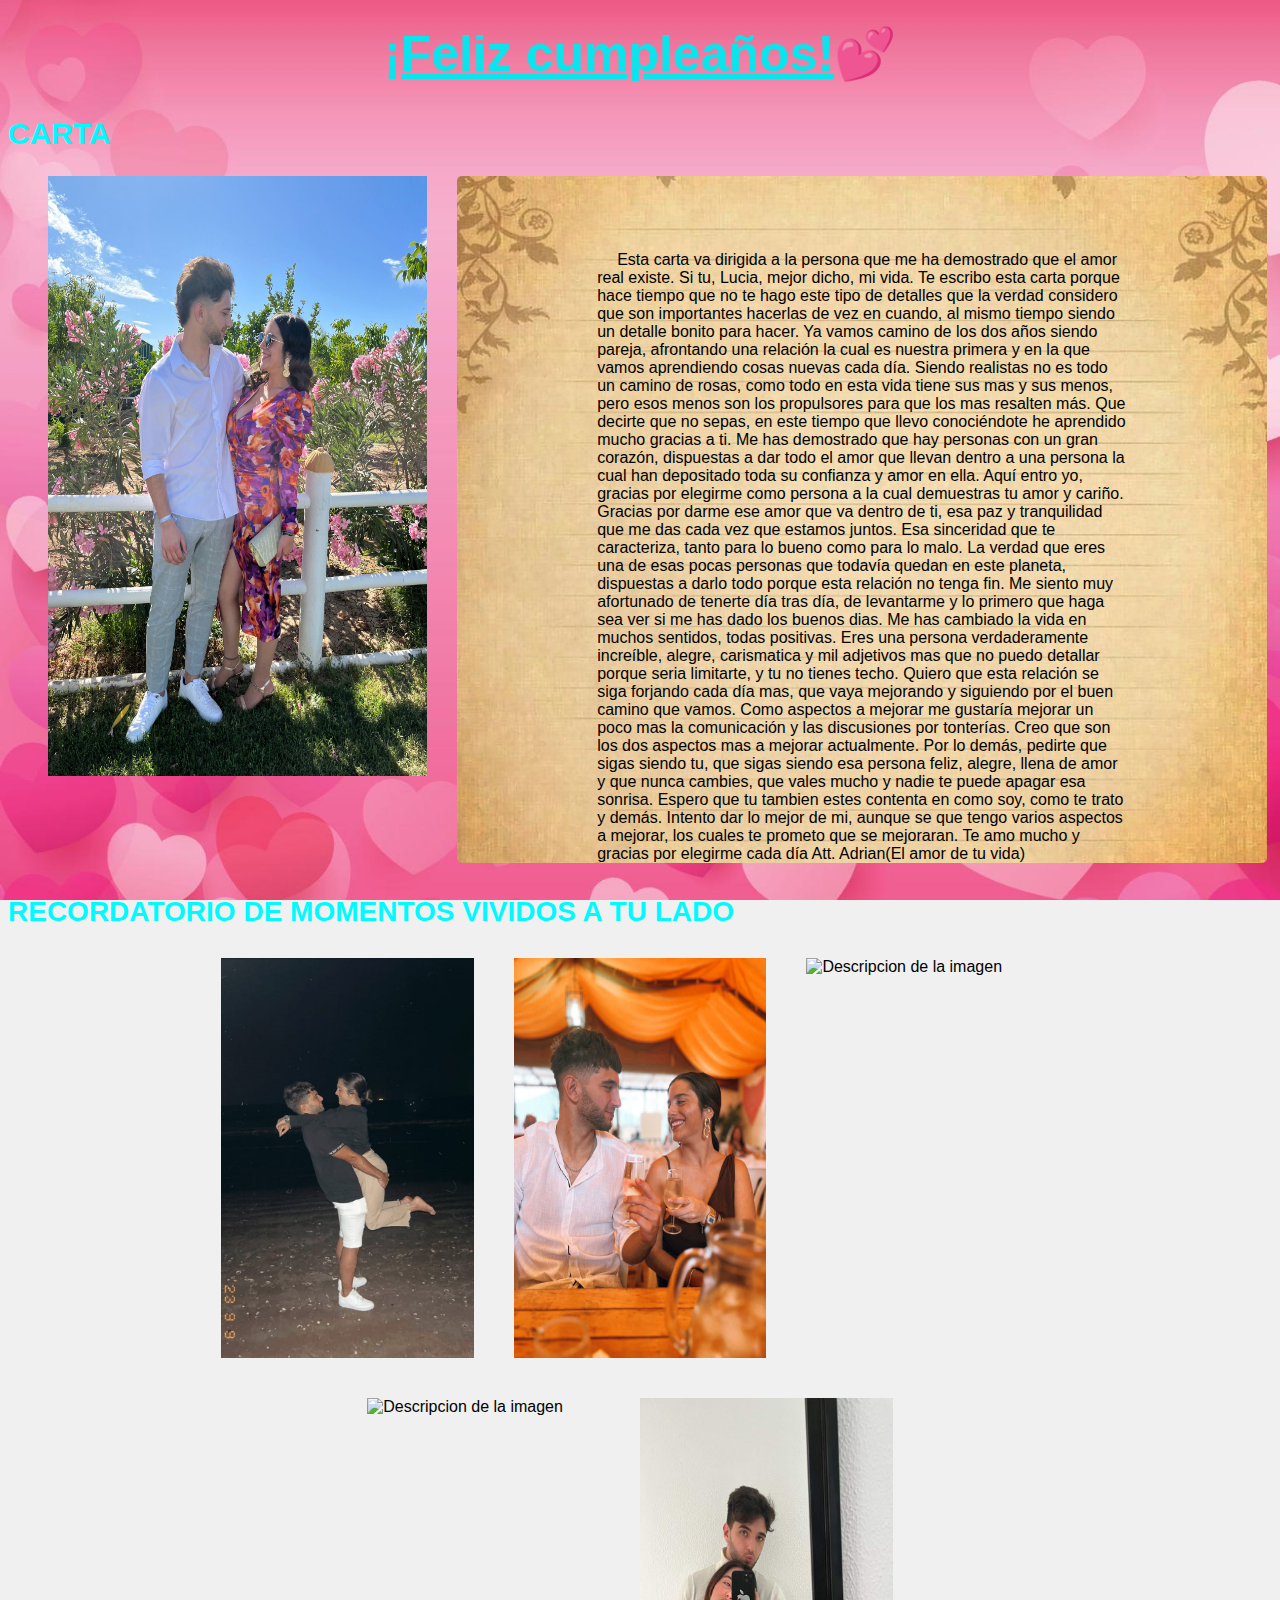
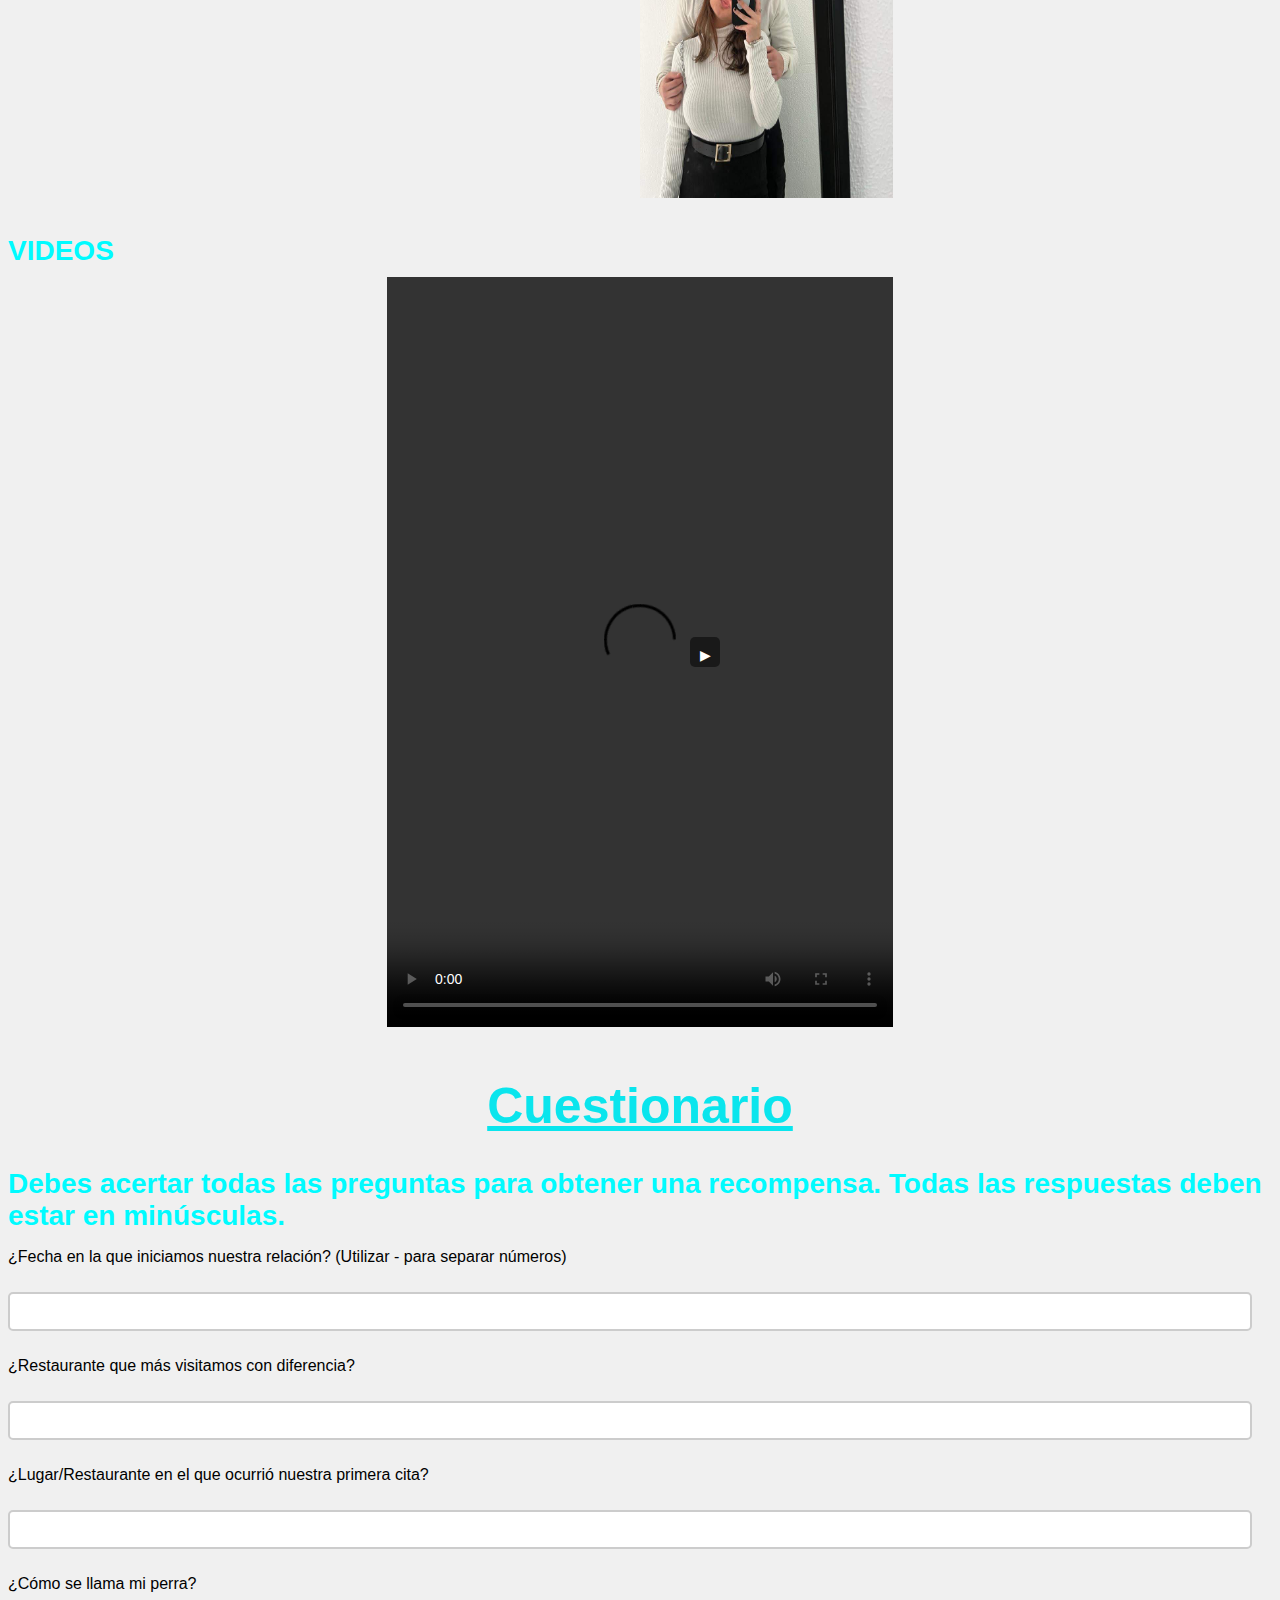
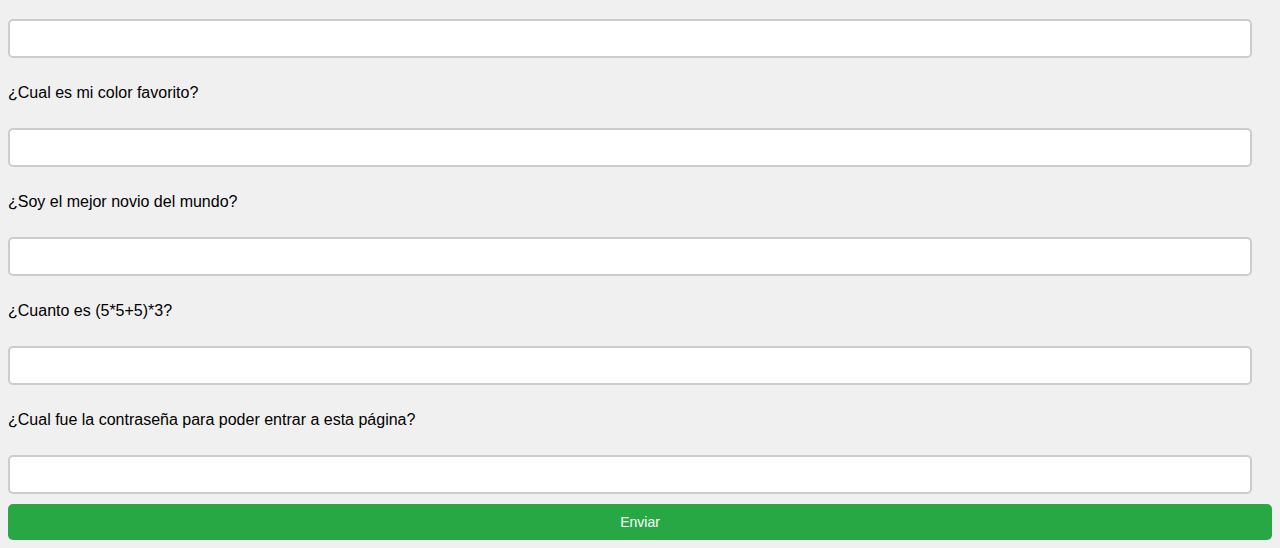
==== contenido.html @ bf42f4da "Add files via upload" ====
<!DOCTYPE html>
<html lang="es">
    <head>
        <meta charset="UTF-8">
        <meta name="viewport" content="width=device-width, initial-scale=1.0">
        <title>Regalo Lucia</title>
        <link rel="stylesheet" href="styles.css">
    </head>
    <body class="contenido">
        <h1><u>¡Feliz cumpleaños!</u>💕</h1>
        <h2 id="amor">CARTA</h2>
        <div class="carta_foto">
        <img src="comunion.jpg" alt="Descripcion de la imagen">
        <p id="carta" class="marco">
            Esta carta va dirigida a la persona que me ha demostrado que el amor real existe. Si tu, 
            Lucia, mejor dicho, mi vida. Te escribo esta carta porque hace tiempo que no te hago este 
            tipo de detalles que la verdad considero que son importantes hacerlas de vez en cuando, 
            al mismo tiempo siendo un detalle bonito para hacer. Ya vamos camino de los dos años 
            siendo pareja, afrontando una relación la cual es nuestra primera y en la que vamos 
            aprendiendo cosas nuevas cada día. Siendo realistas no es todo un camino de rosas, 
            como todo en esta vida tiene sus mas y sus menos, pero esos menos son los propulsores 
            para que los mas resalten más. Que decirte que no sepas, en este tiempo que llevo 
            conociéndote he aprendido mucho gracias a ti. Me has demostrado que hay personas con 
            un gran corazón, dispuestas a dar todo el amor que llevan dentro a una persona la cual 
            han depositado toda su confianza y amor en ella. Aquí entro yo, gracias por elegirme 
            como persona a la cual demuestras tu amor y cariño. Gracias por darme ese amor que va 
            dentro de ti, esa paz y tranquilidad que me das cada vez que estamos juntos. Esa 
            sinceridad que te caracteriza, tanto para lo bueno como para lo malo. La verdad que eres 
            una de esas pocas personas que todavía quedan en este planeta, dispuestas a darlo todo 
            porque esta relación no tenga fin. Me siento muy afortunado de tenerte día tras día, de 
            levantarme y lo primero que haga sea ver si me has dado los buenos dias. Me has 
            cambiado la vida en muchos sentidos, todas positivas. Eres una persona verdaderamente 
            increíble, alegre, carismatica y mil adjetivos mas que no puedo detallar porque seria 
            limitarte, y tu no tienes techo. Quiero que esta relación se siga forjando cada día mas, que 
            vaya mejorando y siguiendo por el buen camino que vamos. Como aspectos a mejorar me 
            gustaría mejorar un poco mas la comunicación y las discusiones por tonterías. Creo que 
            son los dos aspectos mas a mejorar actualmente. Por lo demás, pedirte que sigas siendo 
            tu, que sigas siendo esa persona feliz, alegre, llena de amor y que nunca cambies, que 
            vales mucho y nadie te puede apagar esa sonrisa. Espero que tu tambien estes contenta 
            en como soy, como te trato y demás. Intento dar lo mejor de mi, aunque se que tengo 
            varios aspectos a mejorar, los cuales te prometo que se mejoraran. Te amo mucho y 
            gracias por elegirme cada día
            Att. Adrian(El amor de tu vida)
        </p>
        </div>
        <h3 class="Fotos">RECORDATORIO DE MOMENTOS VIVIDOS A TU LADO</h3>
        <div class="foto1">
        <img src="playa.jpg" alt="Descripcion de la imagen" class="imagen1">
        <img src="feria.jpg" alt="Descripcion de la imagen" class="imagen2">
        <img src="carnaval.jpg" alt="Descripcion de la imagen" class="imagen3">
        </div>
        <div class="foto2">
        <img src="cueva.jpg" alt="Descripcion de la imagen" class="imagen4">
        <img src="cadiz.jpg" alt="Descripcion de la imagen" class="imagen5">
    </div>
        <h4 class="Videos">VIDEOS</h4>
        <div id="videoCarousel">
            <button class="arrow left" onclick="previousVideo()">&#9664;</button>
            <video class="active" controls>
                <source src="lucia6.mp4" type="video/mp4">
            </video>
            <video controls>
                <source src="lucia7.mp4" type="video/mp4">
            </video>
            <video controls>
                <source src="lucia8.mp4" type="video/mp4">
            </video>
            <video controls>
                <source src="lucia9.mp4" type="video/mp4">
            </video>
            <video controls>
                <source src="lucia10.mp4" type="video/mp4">
            </video>
            <button class="arrow right" onclick="nextVideo()">&#9654;</button>
        </div>

        <form id="quizForm">
            <h1><u>Cuestionario</u></h1>
            <h3>Debes acertar todas las preguntas para obtener una recompensa. Todas las respuestas deben estar en minúsculas.</h3>
            <p>¿Fecha en la que iniciamos nuestra relación? (Utilizar - para separar números)</p>
            <input type="text" id="question1">
            <p>¿Restaurante que más visitamos con diferencia?</p>
            <input type="text" id="question2">
            <p>¿Lugar/Restaurante en el que ocurrió nuestra primera cita?</p>
            <input type="text" id="question3">
            <p>¿Cómo se llama mi perra?</p>
            <input type="text" id="question4">
            <p>¿Cual es mi color favorito?</p>
            <input type="text" id="question5">
            <p>¿Soy el mejor novio del mundo?</p>
            <input type="text" id="question6">
            <p>¿Cuanto es (5*5+5)*3?</p>
            <input type="text" id="question7">
            <p>¿Cual fue la contraseña para poder entrar a esta página?</p>
            <input type="text" id="question8">
            <button type="submit">Enviar</button>
        </form>
        <script>
            document.getElementById('quizForm').addEventListener('submit', function(event) {
                event.preventDefault();
    
                var correctAnswers = 0;
    
                var answer1 = document.getElementById('question1').value;
                var answer2 = document.getElementById('question2').value;
                var answer3 = document.getElementById('question3').value;
                var answer4 = document.getElementById('question4').value;
                var answer5 = document.getElementById('question5').value;
                var answer6 = document.getElementById('question6').value;
                var answer7 = document.getElementById('question7').value;
                var answer8 = document.getElementById('question8').value;
    
    
                if (answer1.toLowerCase() === '26-09-22') correctAnswers++;
                if (answer2.toLowerCase() === 'lsan') correctAnswers++;
                if (answer3.toLowerCase() === 'burger') correctAnswers++;
                if (answer4.toLowerCase() === 'luna') correctAnswers++;
                if (answer5.toLowerCase() === 'amarillo') correctAnswers++;
                if (answer6.toLowerCase() === 'si') correctAnswers++;
                if (answer7.toLowerCase() === '90') correctAnswers++;
                if (answer8.toLowerCase() === 'lucia') correctAnswers++;
    
                if (correctAnswers === 8) {
                    window.location.href = 'password.html';
                } else {
                    alert('Alguna respuesta es incorrecta. Intenta de nuevo.');
                }
            });
        </script>
        <script src="script.js"></script>
    </body>
</html>
---- styles.css ----
body.contenido {
    font-family: Arial, sans-serif;
    background-color: #f0f0f0;
    margin: 20;
    padding: 0;
    background-image: url('rosa.jpg');
    background-size: cover;
    background-repeat: no-repeat;
    background-attachment: fixed; 
}

h1 {
    color: #0ae5ed;
    text-align: center;
    margin-top: 2%;
    font-size: 50px;
}

h3, h4 {
    font-family: Arial, sans-serif;
    font-size: 28px; 
    color: rgb(0, 251, 255);
    margin-bottom: 10px; 
}

h2{
    color:rgb(0, 251, 255);
    font-size: 28px;
}

#amor{
    color:rgb(0, 251, 255);
    font-size: 30px;
}

#recoger {
    color: black;
    text-align: left;
    width: 100%; 
    height: 150px; 
    margin-left: 0;
    margin-top:0;
}

#carta {
        color: black;
        width: auto; 
        margin: 5px;
        margin-left: 0;
        margin-top:0;
        padding-top: 75px;
        padding-left: 140px;
        padding-right: 140px;
        border-radius: 5px; /* Bordes redondeados */
        display: inline-block; /* Ajustar al contenido */
        max-width: 100%; /* Asegurar que no se desborde */
        background-image: url('carta2.jpeg'); /* Ruta a tu imagen */
        background-size: cover;
        background-repeat: no-repeat; /* Evita que la imagen se repita */
        text-indent: 20px;
    }

.carta_foto{
display: flex;
justify-content: flex-end;
width: 100%;
}

.carta_foto img{
width: 30%;
margin-right: 30px;
margin-left: 40px;
height: 600px;
}

.foto1{
    display: flex;
    justify-content: center;
}

.foto1 img{
    width: 20%;
    height: 400px;
    margin: 20px;
}

.foto2{
    display: flex;
    justify-content: center;
    
}

.foto2 img{
    width: 20%;
    height: 400px;
    margin-top: 20px;
    margin-right: 20px;
}
body.index {
    font-family: Arial, sans-serif;
    display: flex;
    justify-content: center;
    align-items: center;
    height: 600px;
    background-color: #f0f0f0;
    background-image: url('rosa.jpg');
    background-size: cover;
    background-repeat: no-repeat;
    background-attachment: fixed; 
}

.login-container {
    background-color: white;
    padding: 20px;
    border-radius: 5px;
    box-shadow: 0 0 10px rgba(0, 0, 0, 0.1);
    width: 300px;
    height: 300px;
    text-align: center;
    background-image: url('amor.gif');
    background-size: cover;
    background-repeat: no-repeat;
}

input[type="text"],
input[type="password"] {
    width: calc(100% - 20px);
    padding: 10px;
    margin: 10px 0 ;
    border: 2px solid #ccc;
    border-radius: 5px;
    box-sizing: border-box;
}

label[for="password"] {
    font-family: 'Times New Roman', Times, serif; /* Cambia 'Arial' a la fuente que prefieras */
    font-size: 22px; /* Cambia el tamaño de la fuente según prefieras */
    color: rgb(0, 251, 255);; /* Cambia el color según prefieras */
    font-weight: bold;
}

button {
    width:100%;
    padding: 10px;
    background-color: #28a745;
    color: white;
    border: none;
    border-radius: 5px;
    cursor: pointer;
    font-size: 14px;
}

button:hover {
    background-color: #218838;
}

#error-message {
    color: red;
    margin-top: 10px;
}

#videoCarousel {
    display: flex;
    align-items: center;
    justify-content: center;
    width: 100%;
}
#videoCarousel video {
    display: none;
}
#videoCarousel video.active {
    display: block;
}

.boton {
    position: absolute;
    top: 3700px;
}

video {
    width: 40%;
    height: 750px;
 
}

.carousel-container {
    position: relative;
    width: 100%;
    max-width: 600px;
    margin: auto;
}

.carousel {
    display: flex;
    overflow: hidden;
}

.carousel-item {
    display: none;
    flex: 0 0 100%;
}

.carousel-item.active {
    display: block;
}

.arrow {
    background-color: rgba(0, 0, 0, 0.5);
    color: white;
    border: none;
    padding: 10px;
    cursor: pointer;
    width: 30px; /* Ancho de las flechas */
    height: 30px; /* Altura de las flechas */
    position: absolute; /* Posición absoluta para colocar las flechas en los extremos */
}

.arrow.left {
    left: 10px;
    margin-left: 550px;
}

.arrow.right {
    right: 10px;
    margin-right: 550px;
}

form {
    margin-top: 50px;
}

.vale1 {
    display: flex;
    justify-content: center; /* Centrar horizontalmente */
    align-items: center; /* Centrar verticalmente */
}
.vale1 img {
    width: 50%;
}

#contraseña{
    font-family: fantasy;
    font-size: 25px;
}
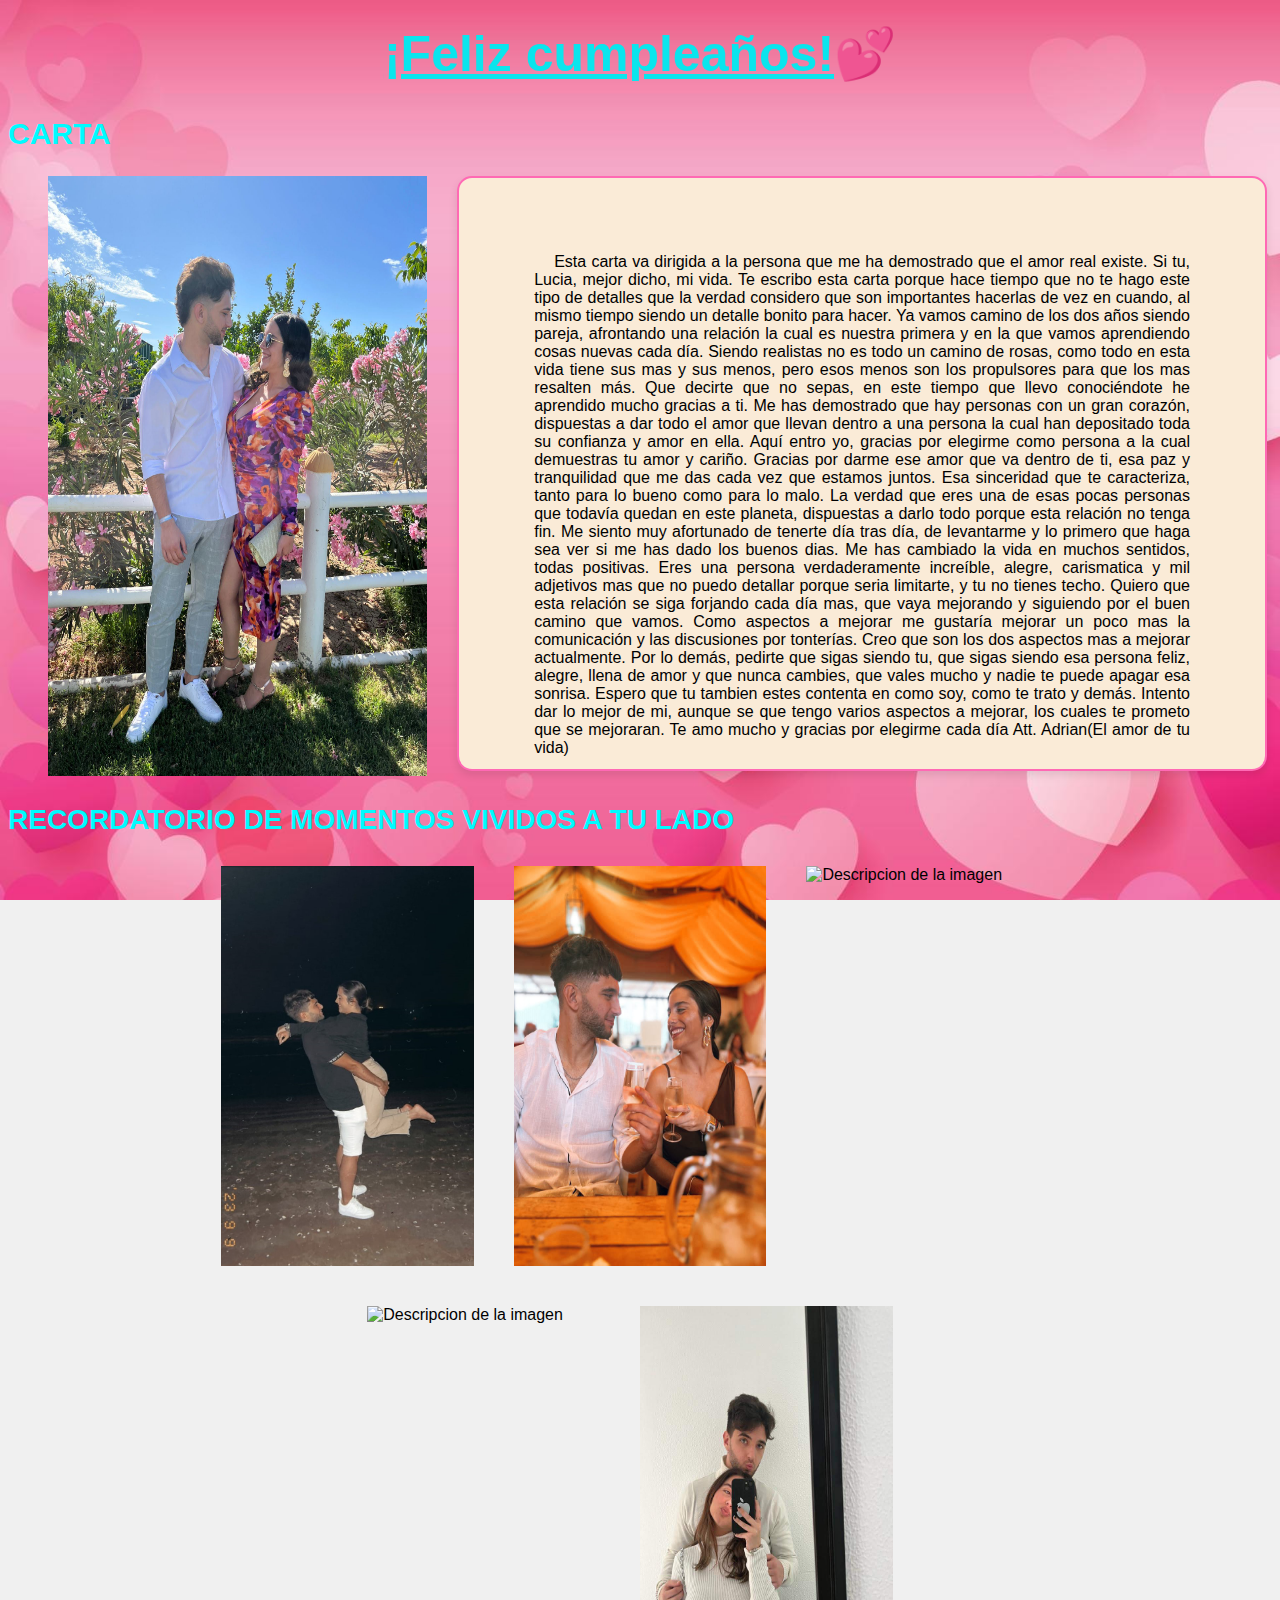
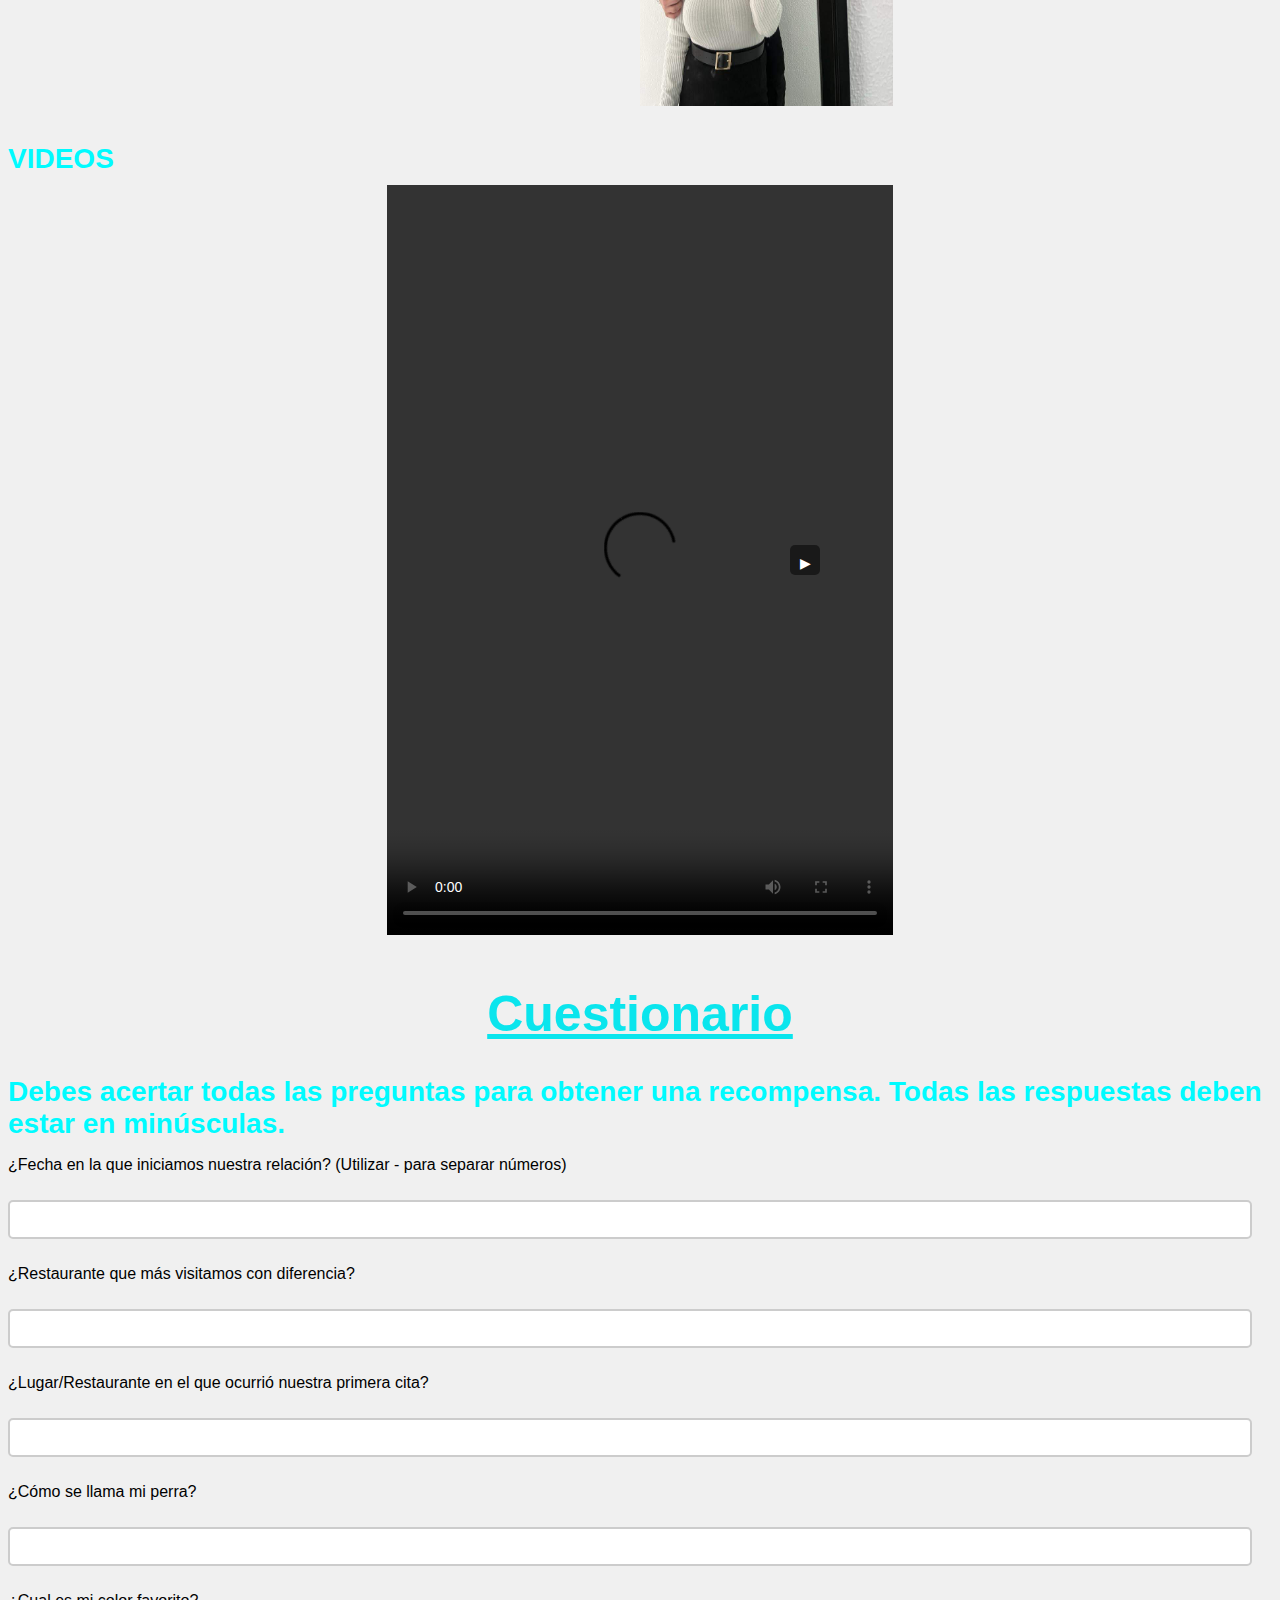
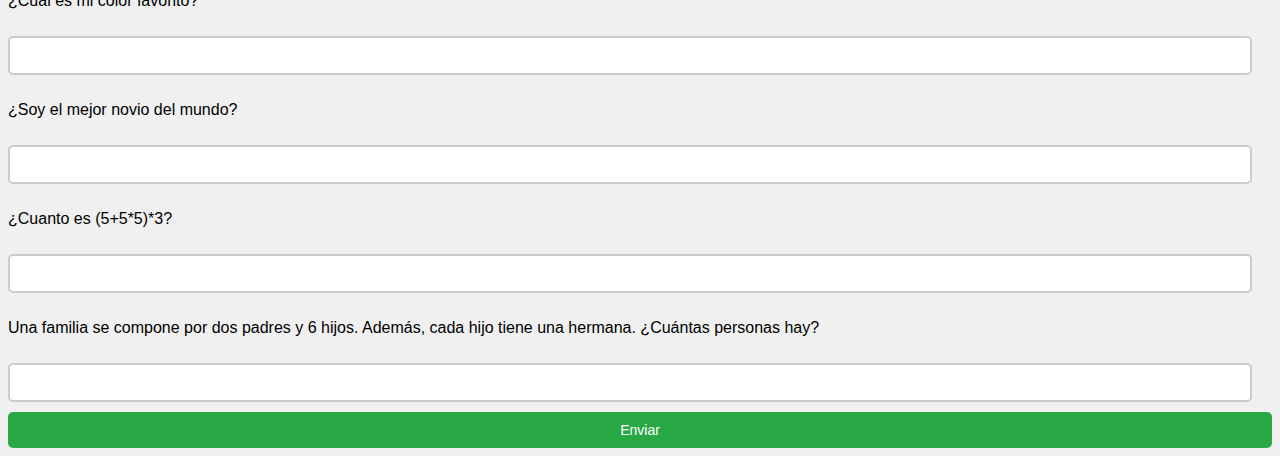
==== commit b874b5e7: "Add files via upload" ====
--- a/contenido.html
+++ b/contenido.html
@@ -71,6 +71,12 @@
             <video controls>
                 <source src="lucia10.mp4" type="video/mp4">
             </video>
+            <video controls>
+                <source src="lucia11.mp4" type="video/mp4">
+            </video>
+            <video controls>
+                <source src="lucia12.mp4" type="video/mp4">
+            </video>
             <button class="arrow right" onclick="nextVideo()">&#9654;</button>
         </div>
 
@@ -89,9 +95,9 @@
             <input type="text" id="question5">
             <p>¿Soy el mejor novio del mundo?</p>
             <input type="text" id="question6">
-            <p>¿Cuanto es (5*5+5)*3?</p>
+            <p>¿Cuanto es (5+5*5)*3?</p>
             <input type="text" id="question7">
-            <p>¿Cual fue la contraseña para poder entrar a esta página?</p>
+            <p>Una familia se compone por dos padres y 6 hijos. Además, cada hijo tiene una hermana. ¿Cuántas personas hay?</p>
             <input type="text" id="question8">
             <button type="submit">Enviar</button>
         </form>
@@ -118,7 +124,7 @@
                 if (answer5.toLowerCase() === 'amarillo') correctAnswers++;
                 if (answer6.toLowerCase() === 'si') correctAnswers++;
                 if (answer7.toLowerCase() === '90') correctAnswers++;
-                if (answer8.toLowerCase() === 'lucia') correctAnswers++;
+                if (answer8.toLowerCase() === '9') correctAnswers++;
     
                 if (correctAnswers === 8) {
                     window.location.href = 'password.html';
--- a/styles.css
+++ b/styles.css
@@ -43,22 +43,27 @@
 }
 
 #carta {
-        color: black;
-        width: auto; 
-        margin: 5px;
-        margin-left: 0;
-        margin-top:0;
-        padding-top: 75px;
-        padding-left: 140px;
-        padding-right: 140px;
-        border-radius: 5px; /* Bordes redondeados */
-        display: inline-block; /* Ajustar al contenido */
-        max-width: 100%; /* Asegurar que no se desborde */
-        background-image: url('carta2.jpeg'); /* Ruta a tu imagen */
-        background-size: cover;
-        background-repeat: no-repeat; /* Evita que la imagen se repita */
-        text-indent: 20px;
-    }
+    color: black;
+    width: auto; 
+    margin: 5px;
+    margin-left: 0;
+    margin-top: 0;
+    padding-top: 75px;
+    padding-left: 75px;
+    padding-right: 75px;
+    border-radius: 15px; /* Bordes redondeados */
+    border: 2px solid #FF69B4; /* Borde de color rosa (puedes cambiar el color según tus preferencias) */
+    display: inline-block; /* Ajustar al contenido */
+    max-width: 100%; /* Asegurar que no se desborde */
+    background-size: cover;
+    background-repeat: no-repeat; /* Evita que la imagen se repita */
+    text-indent: 20px;
+    box-shadow: 0px 4px 8px rgba(0, 0, 0, 0.1); /* Añadir una sombra para mejorar el diseño */
+    background-color:antiquewhite;
+    text-align: justify;
+}
+
+
 
 .carta_foto{
 display: flex;
@@ -217,12 +222,12 @@
 
 .arrow.left {
     left: 10px;
-    margin-left: 550px;
+    margin-left: 450px;
 }
 
 .arrow.right {
     right: 10px;
-    margin-right: 550px;
+    margin-right: 450px;
 }
 
 form {
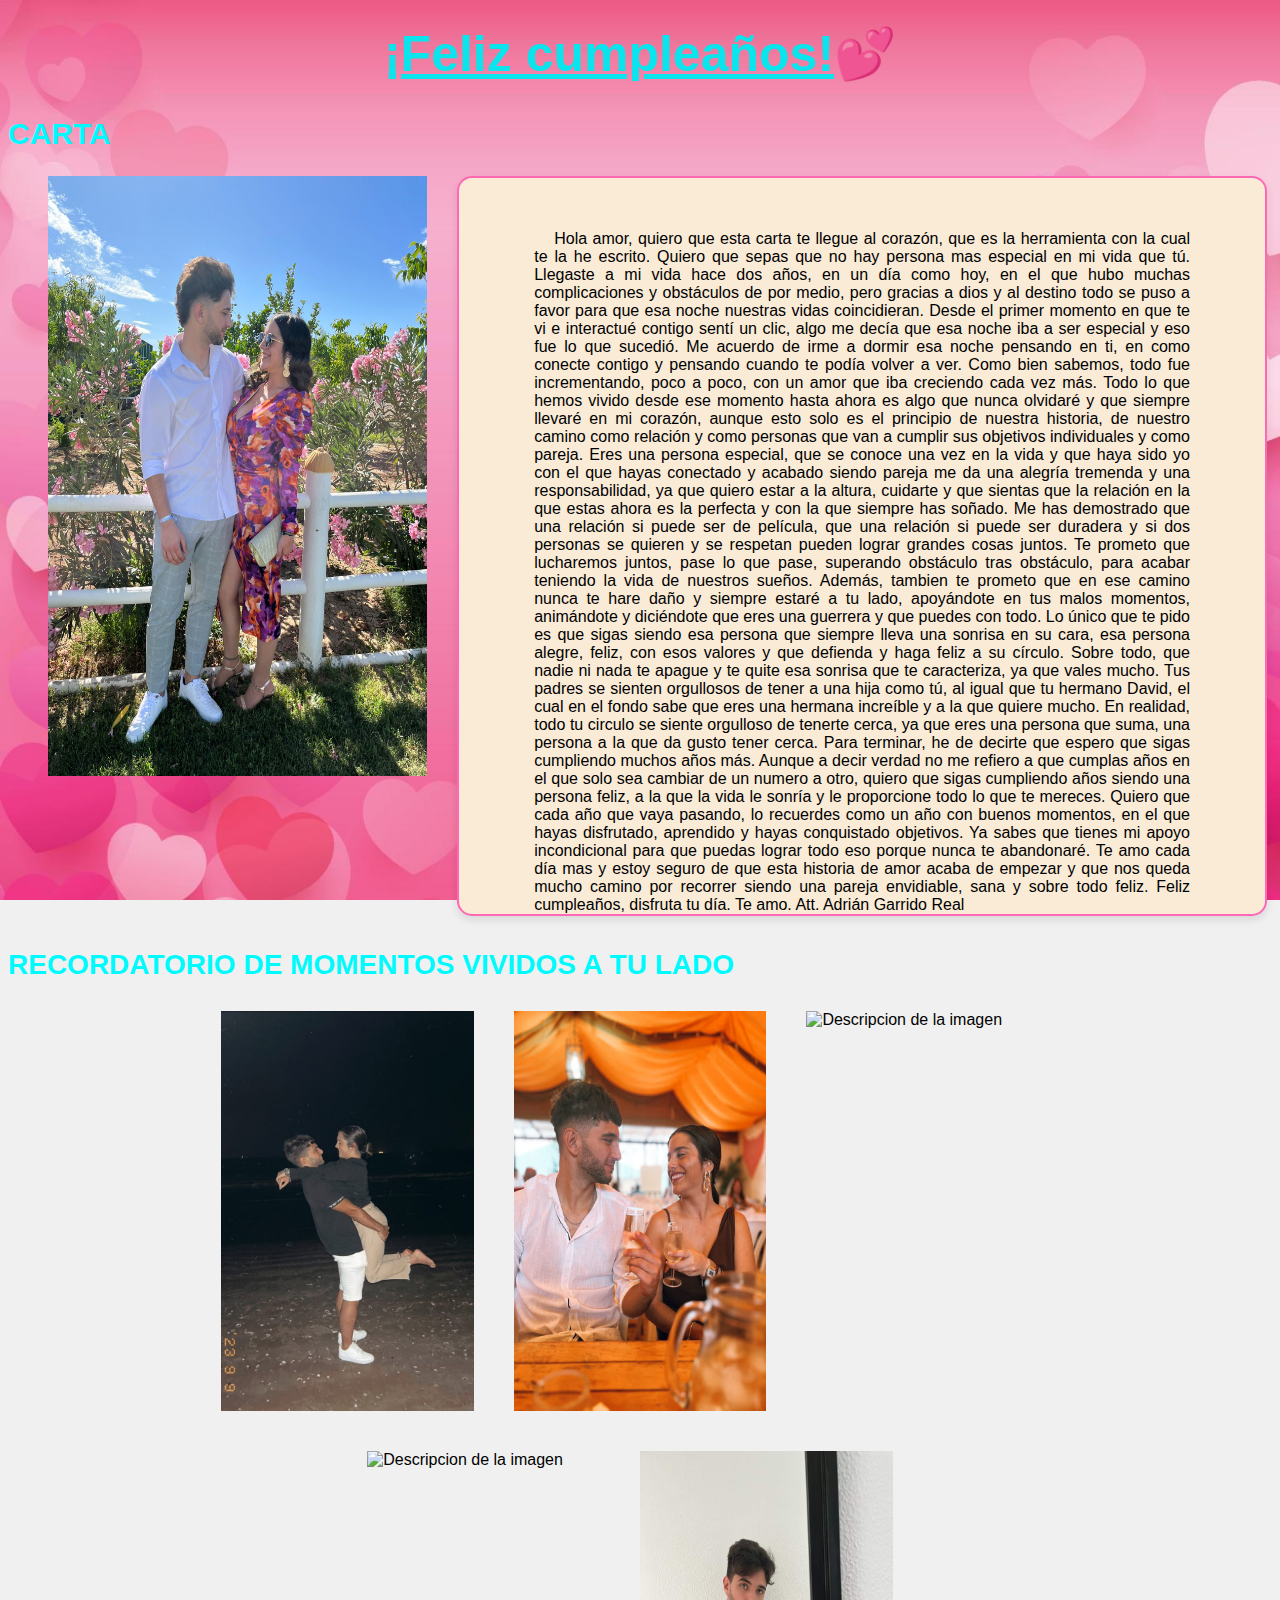
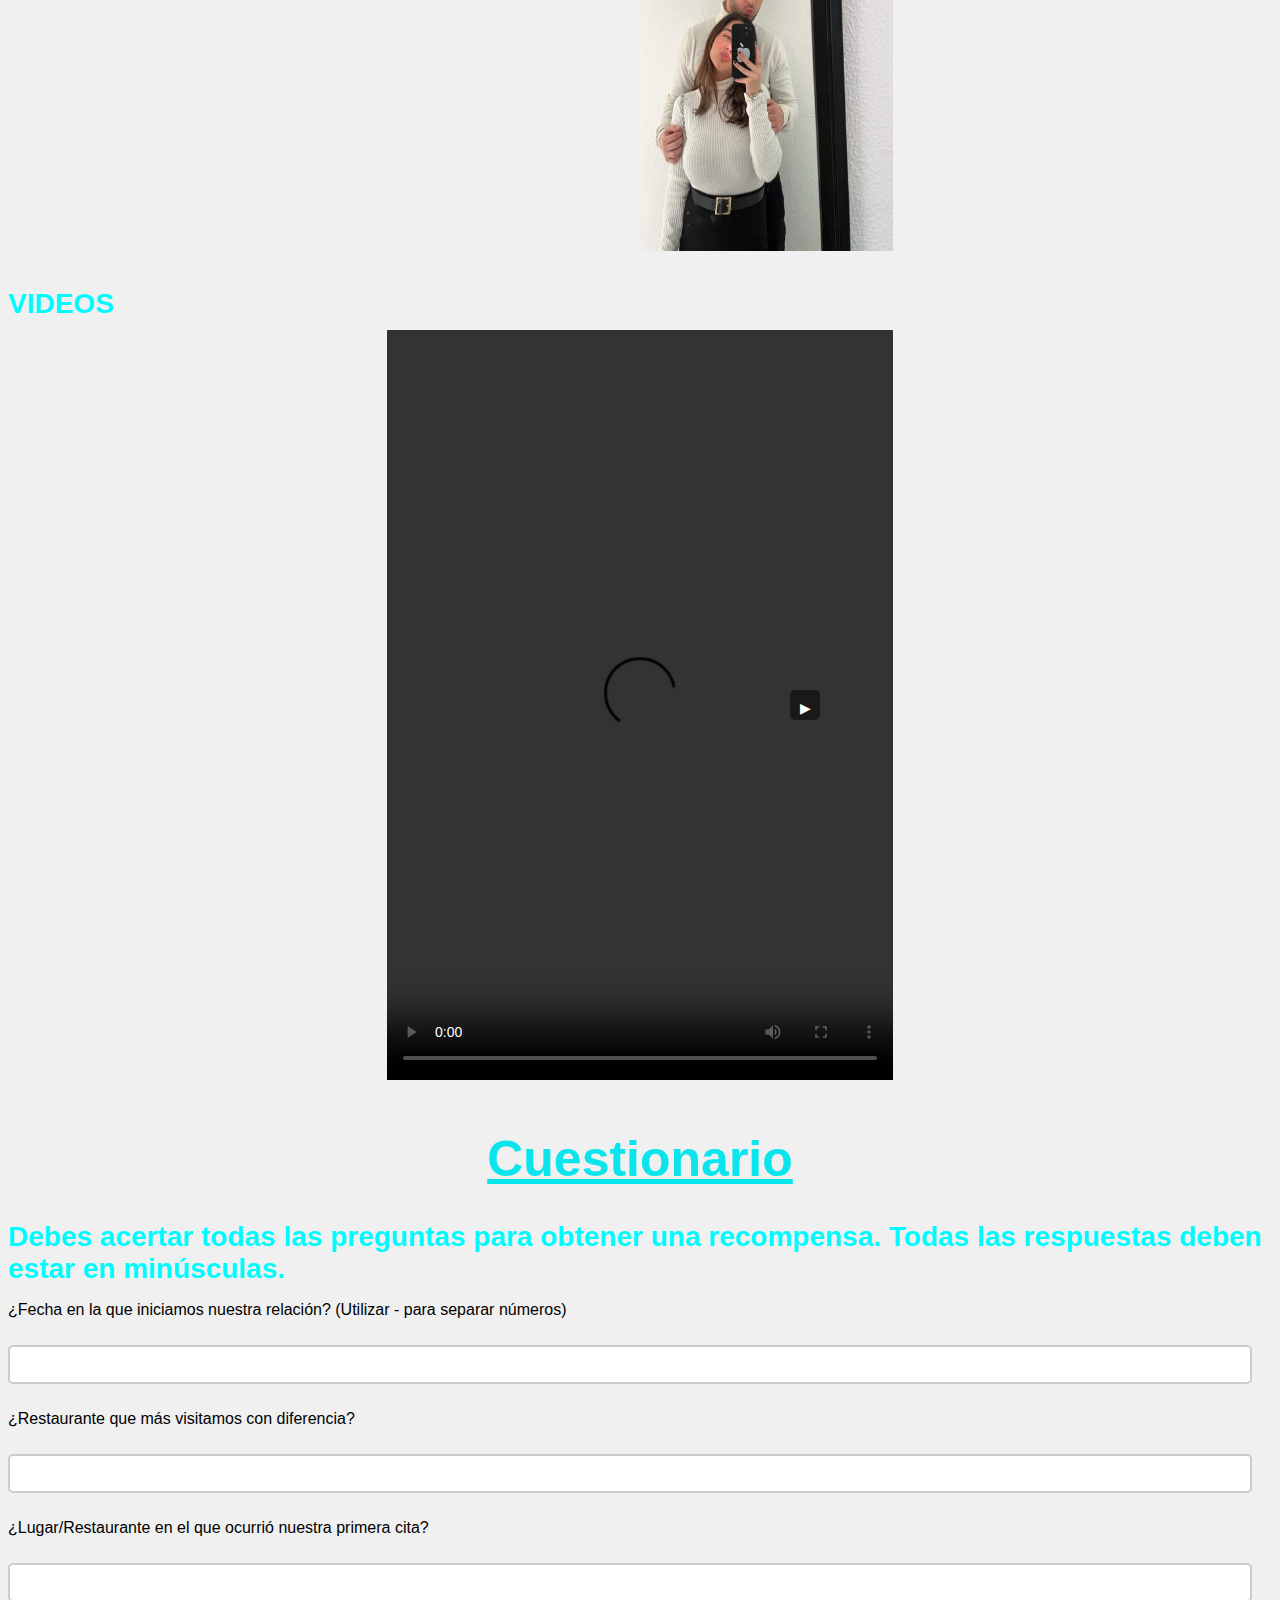
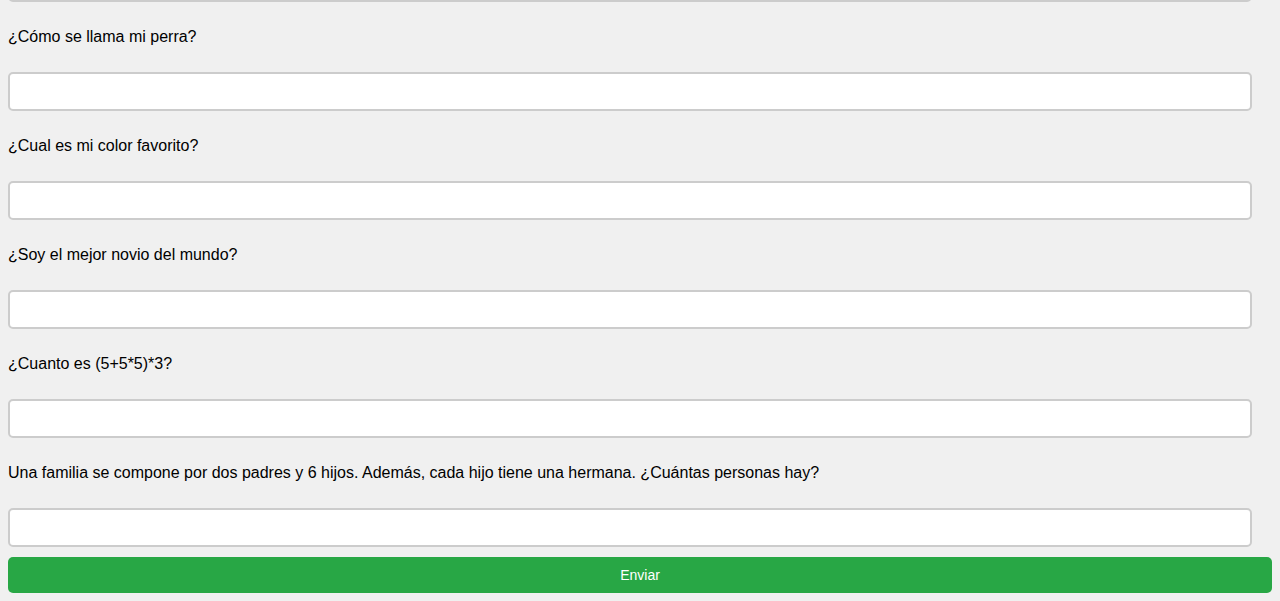
==== commit 68f25455: "Add files via upload" ====
--- a/contenido.html
+++ b/contenido.html
@@ -12,35 +12,12 @@
         <div class="carta_foto">
         <img src="comunion.jpg" alt="Descripcion de la imagen">
         <p id="carta" class="marco">
-            Esta carta va dirigida a la persona que me ha demostrado que el amor real existe. Si tu, 
-            Lucia, mejor dicho, mi vida. Te escribo esta carta porque hace tiempo que no te hago este 
-            tipo de detalles que la verdad considero que son importantes hacerlas de vez en cuando, 
-            al mismo tiempo siendo un detalle bonito para hacer. Ya vamos camino de los dos años 
-            siendo pareja, afrontando una relación la cual es nuestra primera y en la que vamos 
-            aprendiendo cosas nuevas cada día. Siendo realistas no es todo un camino de rosas, 
-            como todo en esta vida tiene sus mas y sus menos, pero esos menos son los propulsores 
-            para que los mas resalten más. Que decirte que no sepas, en este tiempo que llevo 
-            conociéndote he aprendido mucho gracias a ti. Me has demostrado que hay personas con 
-            un gran corazón, dispuestas a dar todo el amor que llevan dentro a una persona la cual 
-            han depositado toda su confianza y amor en ella. Aquí entro yo, gracias por elegirme 
-            como persona a la cual demuestras tu amor y cariño. Gracias por darme ese amor que va 
-            dentro de ti, esa paz y tranquilidad que me das cada vez que estamos juntos. Esa 
-            sinceridad que te caracteriza, tanto para lo bueno como para lo malo. La verdad que eres 
-            una de esas pocas personas que todavía quedan en este planeta, dispuestas a darlo todo 
-            porque esta relación no tenga fin. Me siento muy afortunado de tenerte día tras día, de 
-            levantarme y lo primero que haga sea ver si me has dado los buenos dias. Me has 
-            cambiado la vida en muchos sentidos, todas positivas. Eres una persona verdaderamente 
-            increíble, alegre, carismatica y mil adjetivos mas que no puedo detallar porque seria 
-            limitarte, y tu no tienes techo. Quiero que esta relación se siga forjando cada día mas, que 
-            vaya mejorando y siguiendo por el buen camino que vamos. Como aspectos a mejorar me 
-            gustaría mejorar un poco mas la comunicación y las discusiones por tonterías. Creo que 
-            son los dos aspectos mas a mejorar actualmente. Por lo demás, pedirte que sigas siendo 
-            tu, que sigas siendo esa persona feliz, alegre, llena de amor y que nunca cambies, que 
-            vales mucho y nadie te puede apagar esa sonrisa. Espero que tu tambien estes contenta 
-            en como soy, como te trato y demás. Intento dar lo mejor de mi, aunque se que tengo 
-            varios aspectos a mejorar, los cuales te prometo que se mejoraran. Te amo mucho y 
-            gracias por elegirme cada día
-            Att. Adrian(El amor de tu vida)
+            Hola amor, quiero que esta carta te llegue al corazón, que es la herramienta con la cual te la he escrito. Quiero que sepas que no hay persona mas especial en mi vida que tú. Llegaste a mi vida hace dos años, en un día como hoy, en el que hubo muchas complicaciones y obstáculos de por medio, pero gracias a dios y al destino todo se puso a favor para que esa noche nuestras vidas coincidieran. Desde el primer momento en que te vi e interactué contigo sentí un clic, algo me decía que esa noche iba a ser especial y eso fue lo que sucedió. Me acuerdo de irme a dormir esa noche pensando en ti, en como conecte contigo y pensando cuando te podía volver a ver. Como bien sabemos, todo fue incrementando, poco a poco, con un amor que iba creciendo cada vez más. Todo lo que hemos vivido desde ese momento hasta ahora es algo que nunca olvidaré y que siempre llevaré en mi corazón, aunque esto solo es el principio de nuestra historia, de nuestro camino como relación y como personas que van a cumplir sus objetivos individuales y como pareja. 
+            Eres una persona especial, que se conoce una vez en la vida y que haya sido yo con el que hayas conectado y acabado siendo pareja me da una alegría tremenda y una responsabilidad, ya que quiero estar a la altura, cuidarte y que sientas que la relación en la que estas ahora es la perfecta y con la que siempre has soñado. Me has demostrado que una relación si puede ser de película, que una relación si puede ser duradera y si dos personas se quieren y se respetan pueden lograr grandes cosas juntos.
+            Te prometo que lucharemos juntos, pase lo que pase, superando obstáculo tras obstáculo, para acabar teniendo la vida de nuestros sueños. Además, tambien te prometo que en ese camino nunca te hare daño y siempre estaré a tu lado, apoyándote en tus malos momentos, animándote y diciéndote que eres una guerrera y que puedes con todo. 
+            Lo único que te pido es que sigas siendo esa persona que siempre lleva una sonrisa en su cara, esa persona alegre, feliz, con esos valores y que defienda y haga feliz a su círculo. Sobre todo, que nadie ni nada te apague y te quite esa sonrisa que te caracteriza, ya que vales mucho. Tus padres se sienten orgullosos de tener a una hija como tú, al igual que tu hermano David, el cual en el fondo sabe que eres una hermana increíble y a la que quiere mucho. En realidad, todo tu circulo se siente orgulloso de tenerte cerca, ya que eres una persona que suma, una persona a la que da gusto tener cerca.
+            Para terminar, he de decirte que espero que sigas cumpliendo muchos años más. Aunque a decir verdad no me refiero a que cumplas años en el que solo sea cambiar de un numero a otro, quiero que sigas cumpliendo años siendo una persona feliz, a la que la vida le sonría y le proporcione todo lo que te mereces. Quiero que cada año que vaya pasando, lo recuerdes como un año con buenos momentos, en el que hayas disfrutado, aprendido y hayas conquistado objetivos. Ya sabes que tienes mi apoyo incondicional para que puedas lograr todo eso porque nunca te abandonaré. Te amo cada día mas y estoy seguro de que esta historia de amor acaba de empezar y que nos queda mucho camino por recorrer siendo una pareja envidiable, sana y sobre todo feliz. Feliz cumpleaños, disfruta tu día. Te amo.
+            Att. Adrián Garrido Real                       
         </p>
         </div>
         <h3 class="Fotos">RECORDATORIO DE MOMENTOS VIVIDOS A TU LADO</h3>
--- a/styles.css
+++ b/styles.css
@@ -48,7 +48,7 @@
     margin: 5px;
     margin-left: 0;
     margin-top: 0;
-    padding-top: 75px;
+    padding-top: 52px;
     padding-left: 75px;
     padding-right: 75px;
     border-radius: 15px; /* Bordes redondeados */
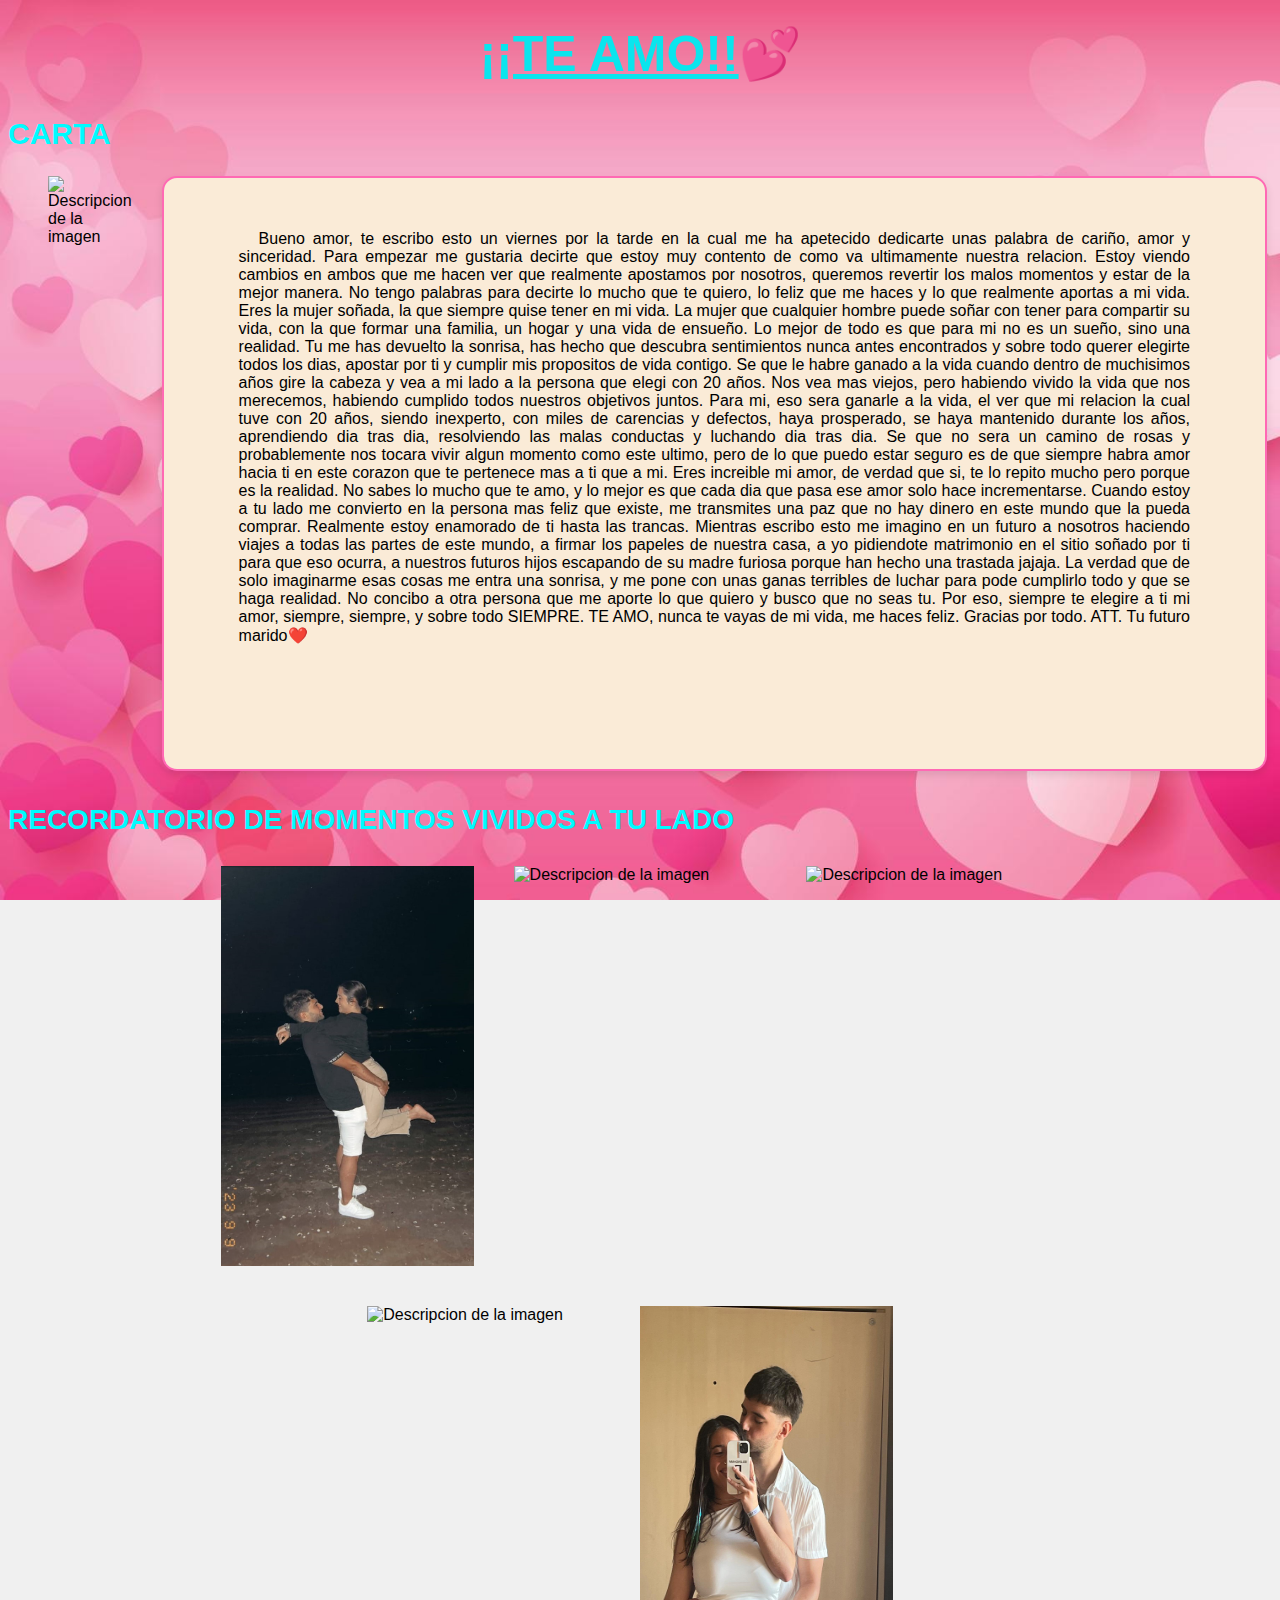
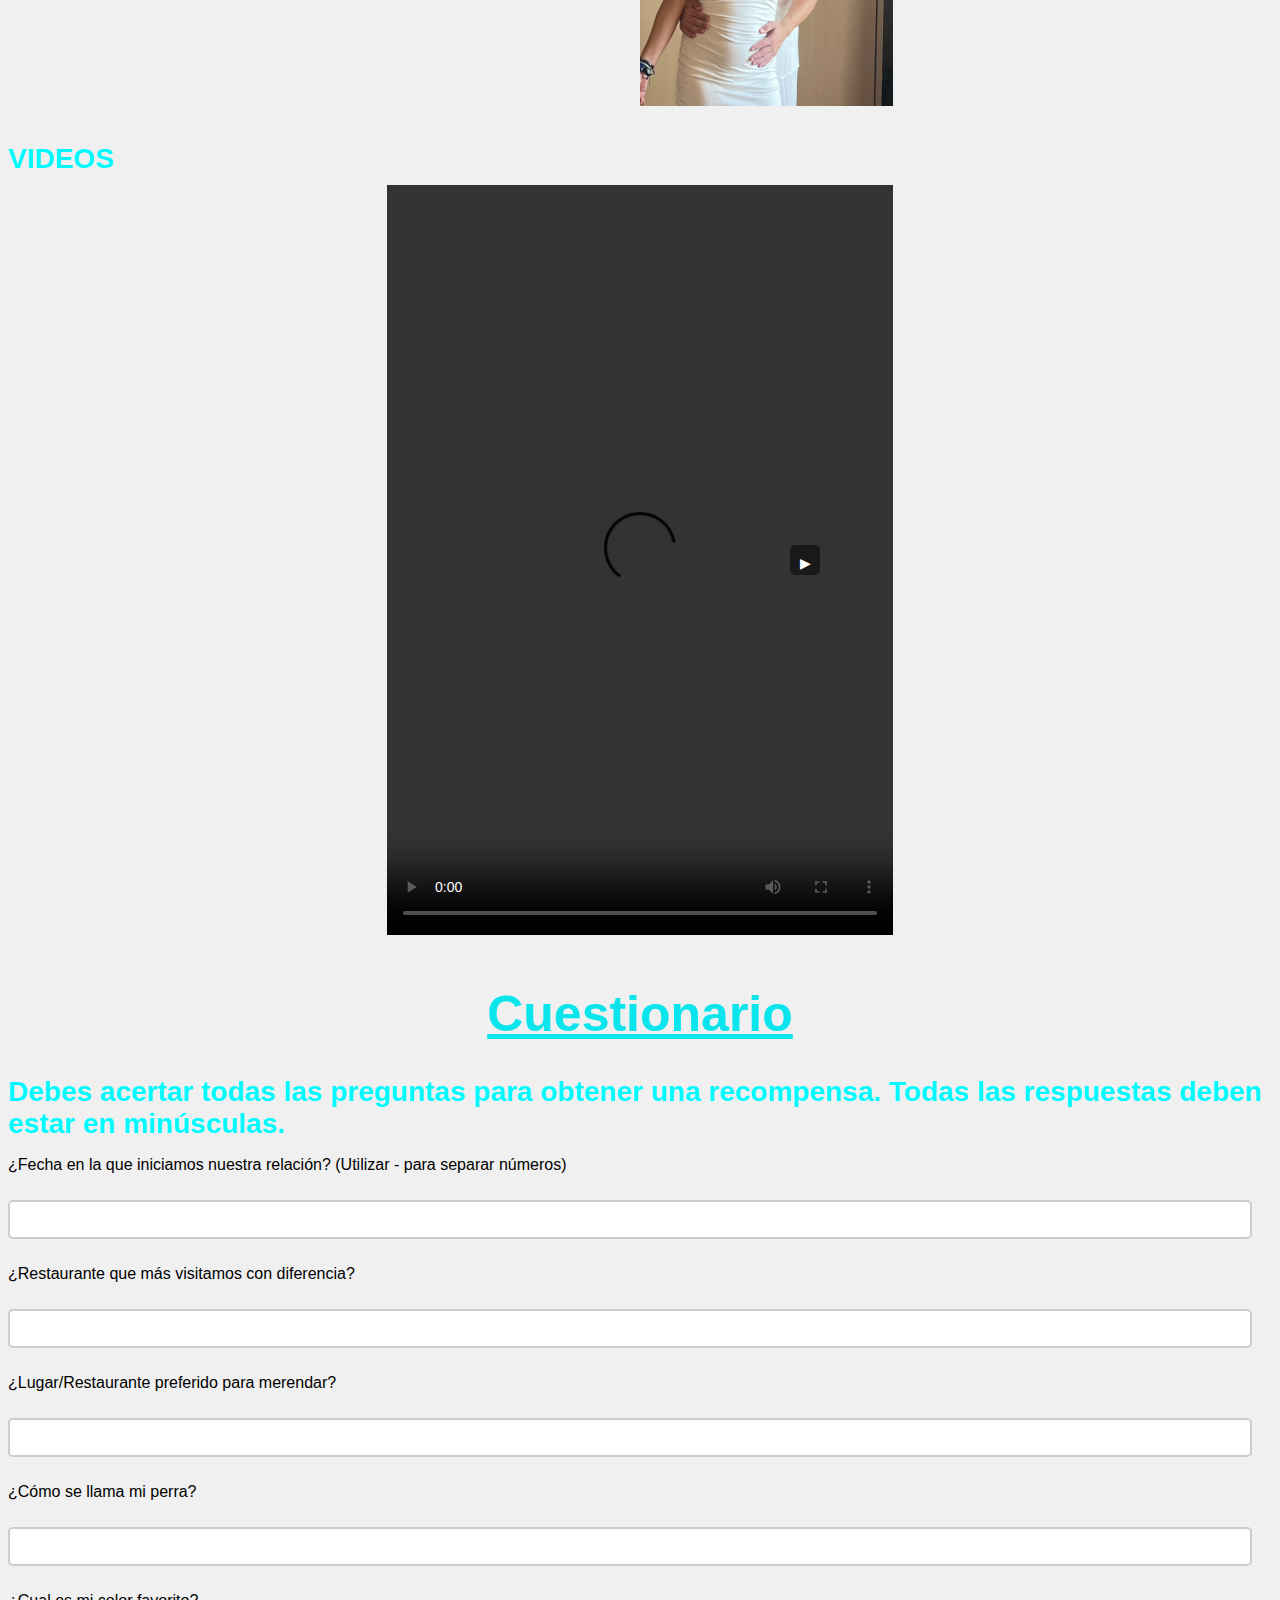
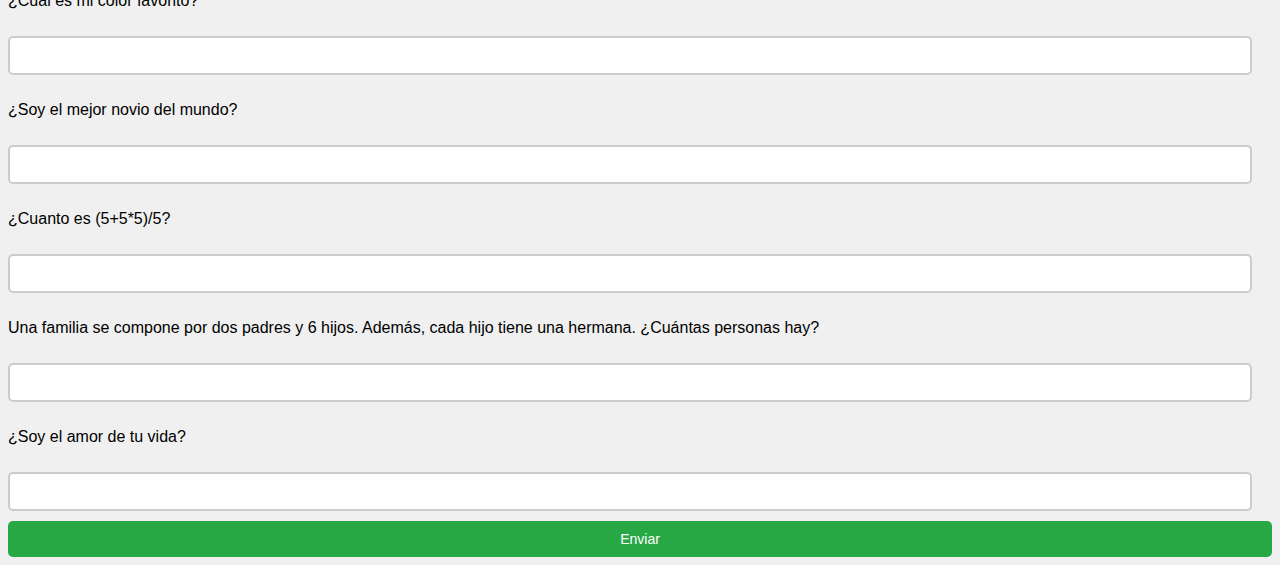
==== commit 6f31520d: "Add files via upload" ====
--- a/contenido.html
+++ b/contenido.html
@@ -7,28 +7,37 @@
         <link rel="stylesheet" href="styles.css">
     </head>
     <body class="contenido">
-        <h1><u>¡Feliz cumpleaños!</u>💕</h1>
+        <h1><u>¡¡TE AMO!!</u>💕</h1>
         <h2 id="amor">CARTA</h2>
         <div class="carta_foto">
-        <img src="comunion.jpg" alt="Descripcion de la imagen">
+        <img src="oi.jpg" alt="Descripcion de la imagen">
         <p id="carta" class="marco">
-            Hola amor, quiero que esta carta te llegue al corazón, que es la herramienta con la cual te la he escrito. Quiero que sepas que no hay persona mas especial en mi vida que tú. Llegaste a mi vida hace dos años, en un día como hoy, en el que hubo muchas complicaciones y obstáculos de por medio, pero gracias a dios y al destino todo se puso a favor para que esa noche nuestras vidas coincidieran. Desde el primer momento en que te vi e interactué contigo sentí un clic, algo me decía que esa noche iba a ser especial y eso fue lo que sucedió. Me acuerdo de irme a dormir esa noche pensando en ti, en como conecte contigo y pensando cuando te podía volver a ver. Como bien sabemos, todo fue incrementando, poco a poco, con un amor que iba creciendo cada vez más. Todo lo que hemos vivido desde ese momento hasta ahora es algo que nunca olvidaré y que siempre llevaré en mi corazón, aunque esto solo es el principio de nuestra historia, de nuestro camino como relación y como personas que van a cumplir sus objetivos individuales y como pareja. 
-            Eres una persona especial, que se conoce una vez en la vida y que haya sido yo con el que hayas conectado y acabado siendo pareja me da una alegría tremenda y una responsabilidad, ya que quiero estar a la altura, cuidarte y que sientas que la relación en la que estas ahora es la perfecta y con la que siempre has soñado. Me has demostrado que una relación si puede ser de película, que una relación si puede ser duradera y si dos personas se quieren y se respetan pueden lograr grandes cosas juntos.
-            Te prometo que lucharemos juntos, pase lo que pase, superando obstáculo tras obstáculo, para acabar teniendo la vida de nuestros sueños. Además, tambien te prometo que en ese camino nunca te hare daño y siempre estaré a tu lado, apoyándote en tus malos momentos, animándote y diciéndote que eres una guerrera y que puedes con todo. 
-            Lo único que te pido es que sigas siendo esa persona que siempre lleva una sonrisa en su cara, esa persona alegre, feliz, con esos valores y que defienda y haga feliz a su círculo. Sobre todo, que nadie ni nada te apague y te quite esa sonrisa que te caracteriza, ya que vales mucho. Tus padres se sienten orgullosos de tener a una hija como tú, al igual que tu hermano David, el cual en el fondo sabe que eres una hermana increíble y a la que quiere mucho. En realidad, todo tu circulo se siente orgulloso de tenerte cerca, ya que eres una persona que suma, una persona a la que da gusto tener cerca.
-            Para terminar, he de decirte que espero que sigas cumpliendo muchos años más. Aunque a decir verdad no me refiero a que cumplas años en el que solo sea cambiar de un numero a otro, quiero que sigas cumpliendo años siendo una persona feliz, a la que la vida le sonría y le proporcione todo lo que te mereces. Quiero que cada año que vaya pasando, lo recuerdes como un año con buenos momentos, en el que hayas disfrutado, aprendido y hayas conquistado objetivos. Ya sabes que tienes mi apoyo incondicional para que puedas lograr todo eso porque nunca te abandonaré. Te amo cada día mas y estoy seguro de que esta historia de amor acaba de empezar y que nos queda mucho camino por recorrer siendo una pareja envidiable, sana y sobre todo feliz. Feliz cumpleaños, disfruta tu día. Te amo.
-            Att. Adrián Garrido Real                       
+         Bueno amor, te escribo esto un viernes por la tarde en la cual me ha apetecido dedicarte unas palabra de cariño, amor y sinceridad. Para empezar me gustaria decirte
+         que estoy muy contento de como va ultimamente nuestra relacion. Estoy viendo cambios en ambos que me hacen ver que realmente apostamos por nosotros, queremos revertir 
+         los malos momentos y estar de la mejor manera. No tengo palabras para decirte lo mucho que te quiero, lo feliz que me haces y lo que realmente aportas a mi vida. 
+         Eres la mujer soñada, la que siempre quise tener en mi vida. La mujer que cualquier hombre puede soñar con tener para compartir su vida, con la que formar una familia, un hogar
+         y una vida de ensueño. Lo mejor de todo es que para mi no es un sueño, sino una realidad. Tu me has devuelto la sonrisa, has hecho que descubra sentimientos nunca antes encontrados
+         y sobre todo querer elegirte todos los dias, apostar por ti y cumplir mis propositos de vida contigo. Se que le habre ganado a la vida cuando dentro de muchisimos años gire la cabeza y vea a mi lado 
+         a la persona que elegi con 20 años. Nos vea mas viejos, pero habiendo vivido la vida que nos merecemos, habiendo cumplido todos nuestros objetivos juntos. Para mi, eso sera ganarle a la vida,
+         el ver que mi relacion la cual tuve con 20 años, siendo inexperto, con miles de carencias y defectos, haya prosperado, se haya mantenido durante los años, aprendiendo dia tras dia, resolviendo las malas conductas
+         y luchando dia tras dia. Se que no sera un camino de rosas y probablemente nos tocara vivir algun momento como este ultimo, pero de lo que puedo estar seguro es de que siempre habra amor hacia ti en este corazon que te
+         pertenece mas a ti que a mi. Eres increible mi amor, de verdad que si, te lo repito mucho pero porque es la realidad. No sabes lo mucho que te amo, y lo mejor es que cada dia que pasa ese amor solo hace incrementarse.
+         Cuando estoy a tu lado me convierto en la persona mas feliz que existe, me transmites una paz que no hay dinero en este mundo que la pueda comprar. Realmente estoy enamorado de ti hasta las trancas. Mientras escribo esto me imagino
+         en un futuro a nosotros haciendo viajes a todas las partes de este mundo, a firmar los papeles de nuestra casa, a yo pidiendote matrimonio en el sitio soñado por ti para que eso ocurra, a nuestros futuros hijos escapando de su madre furiosa porque han hecho una trastada jajaja.
+         La verdad que de solo imaginarme esas cosas me entra una sonrisa, y me pone con unas ganas terribles de luchar para pode cumplirlo todo y que se haga realidad. No concibo a otra persona que me aporte lo que quiero y busco que no seas tu. Por eso, siempre te elegire a ti mi amor, siempre, siempre, y sobre todo SIEMPRE.
+         TE AMO, nunca te vayas de mi vida, me haces feliz. Gracias por todo.
+         ATT. Tu futuro marido❤️
         </p>
         </div>
         <h3 class="Fotos">RECORDATORIO DE MOMENTOS VIVIDOS A TU LADO</h3>
         <div class="foto1">
         <img src="playa.jpg" alt="Descripcion de la imagen" class="imagen1">
-        <img src="feria.jpg" alt="Descripcion de la imagen" class="imagen2">
+        <img src="gn.jpg" alt="Descripcion de la imagen" class="imagen2">
         <img src="carnaval.jpg" alt="Descripcion de la imagen" class="imagen3">
         </div>
         <div class="foto2">
-        <img src="cueva.jpg" alt="Descripcion de la imagen" class="imagen4">
-        <img src="cadiz.jpg" alt="Descripcion de la imagen" class="imagen5">
+        <img src="tn.jpg" alt="Descripcion de la imagen" class="imagen4">
+        <img src="ml.JPG" alt="Descripcion de la imagen" class="imagen5">
     </div>
         <h4 class="Videos">VIDEOS</h4>
         <div id="videoCarousel">
@@ -64,7 +73,7 @@
             <input type="text" id="question1">
             <p>¿Restaurante que más visitamos con diferencia?</p>
             <input type="text" id="question2">
-            <p>¿Lugar/Restaurante en el que ocurrió nuestra primera cita?</p>
+            <p>¿Lugar/Restaurante preferido para merendar?</p>
             <input type="text" id="question3">
             <p>¿Cómo se llama mi perra?</p>
             <input type="text" id="question4">
@@ -72,10 +81,12 @@
             <input type="text" id="question5">
             <p>¿Soy el mejor novio del mundo?</p>
             <input type="text" id="question6">
-            <p>¿Cuanto es (5+5*5)*3?</p>
+            <p>¿Cuanto es (5+5*5)/5?</p>
             <input type="text" id="question7">
             <p>Una familia se compone por dos padres y 6 hijos. Además, cada hijo tiene una hermana. ¿Cuántas personas hay?</p>
             <input type="text" id="question8">
+            <p>¿Soy el amor de tu vida?</p>
+            <input type="text" id="question9">
             <button type="submit">Enviar</button>
         </form>
         <script>
@@ -92,18 +103,20 @@
                 var answer6 = document.getElementById('question6').value;
                 var answer7 = document.getElementById('question7').value;
                 var answer8 = document.getElementById('question8').value;
+                var answer9 = document.getElementById('question9').value;
     
     
                 if (answer1.toLowerCase() === '26-09-22') correctAnswers++;
                 if (answer2.toLowerCase() === 'lsan') correctAnswers++;
-                if (answer3.toLowerCase() === 'burger') correctAnswers++;
+                if (answer3.toLowerCase() === 'voila') correctAnswers++;
                 if (answer4.toLowerCase() === 'luna') correctAnswers++;
                 if (answer5.toLowerCase() === 'amarillo') correctAnswers++;
                 if (answer6.toLowerCase() === 'si') correctAnswers++;
-                if (answer7.toLowerCase() === '90') correctAnswers++;
+                if (answer7.toLowerCase() === '6') correctAnswers++;
                 if (answer8.toLowerCase() === '9') correctAnswers++;
+                if (answer9.toLowerCase() === 'si') correctAnswers++;
     
-                if (correctAnswers === 8) {
+                if (correctAnswers === 9) {
                     window.location.href = 'password.html';
                 } else {
                     alert('Alguna respuesta es incorrecta. Intenta de nuevo.');
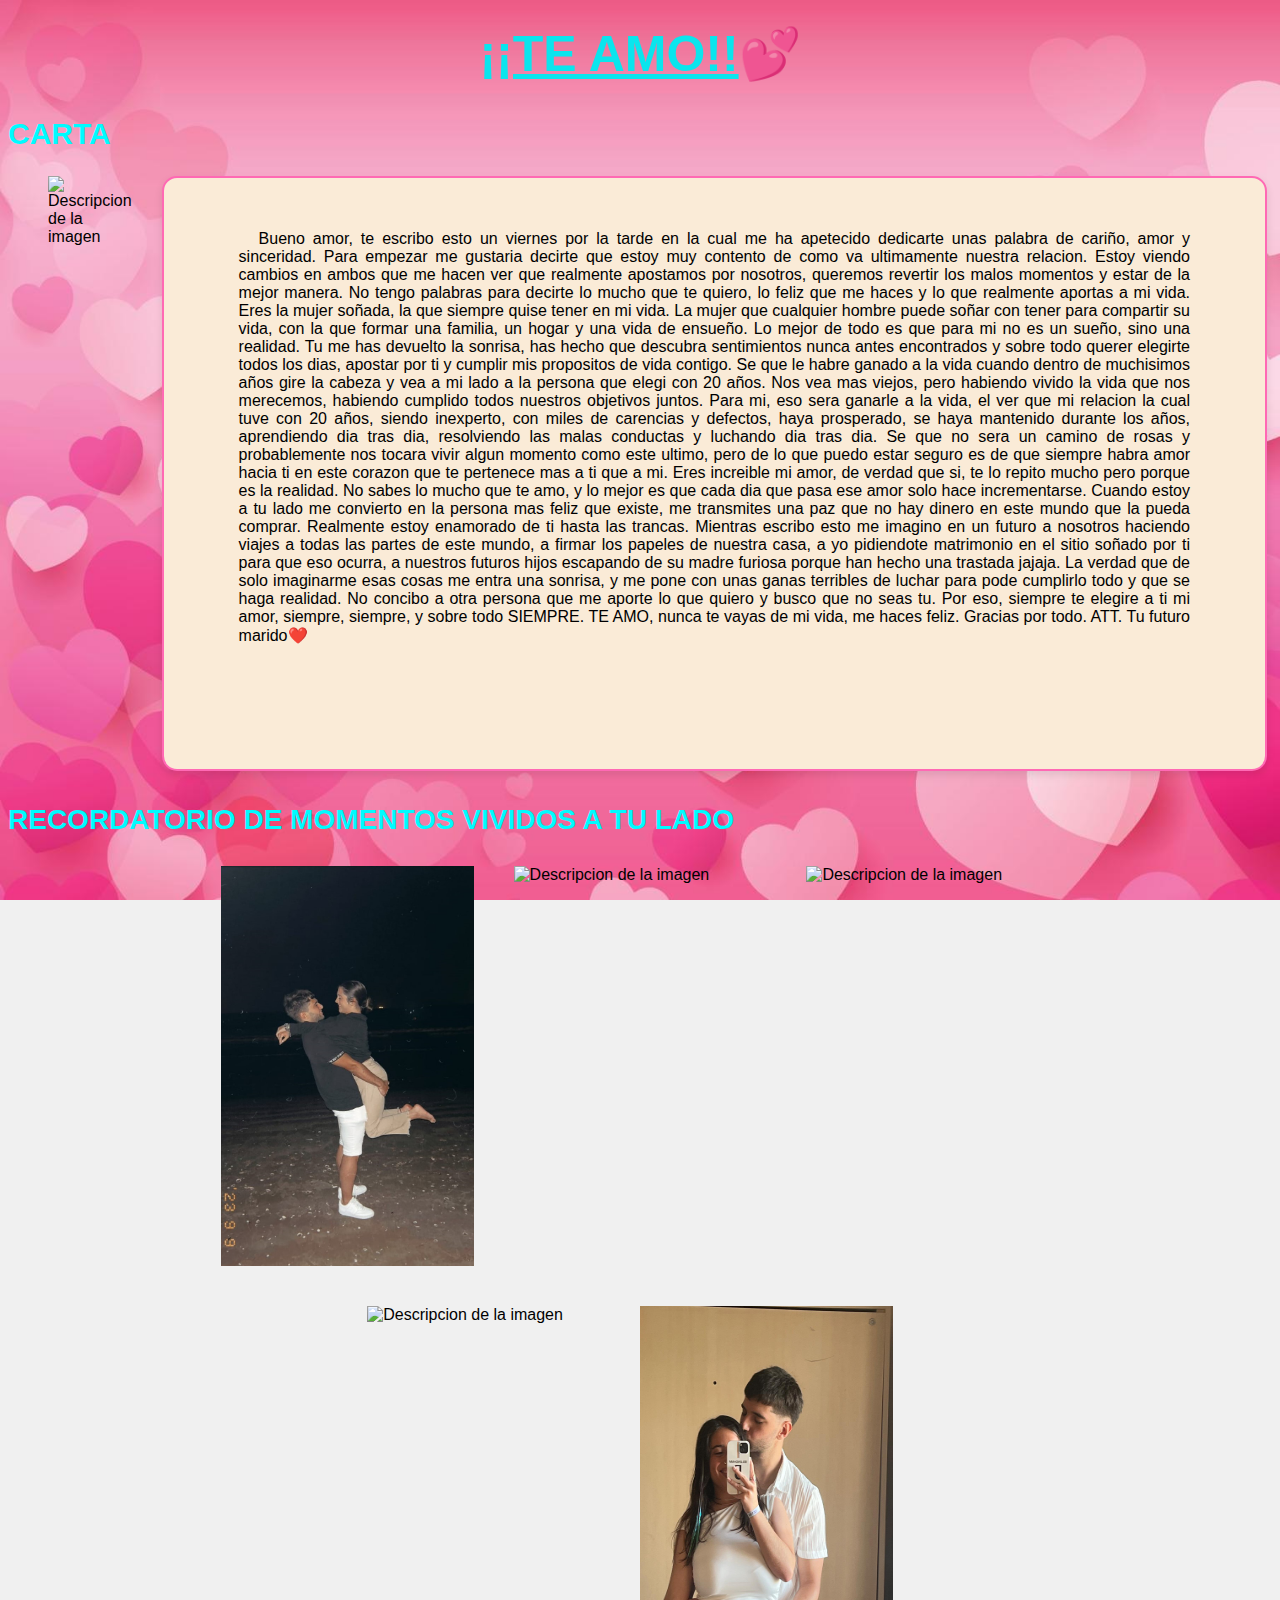
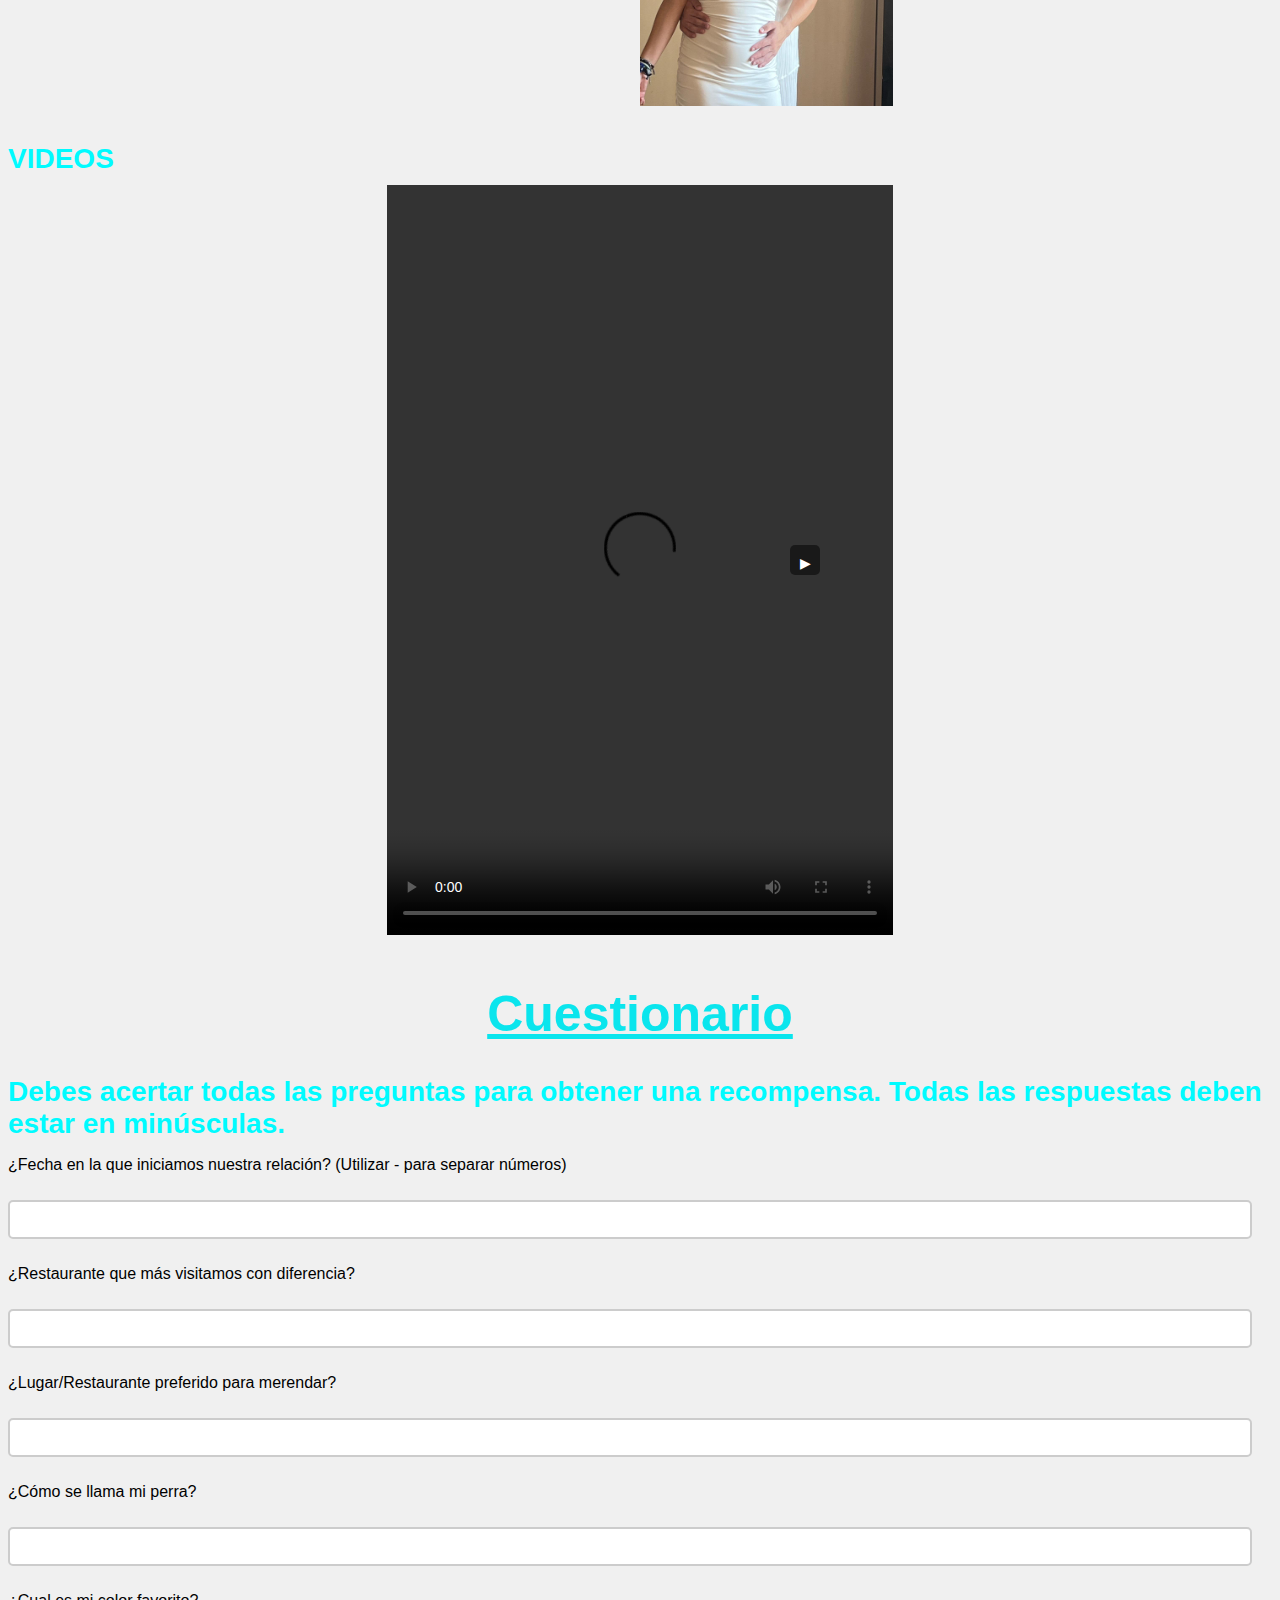
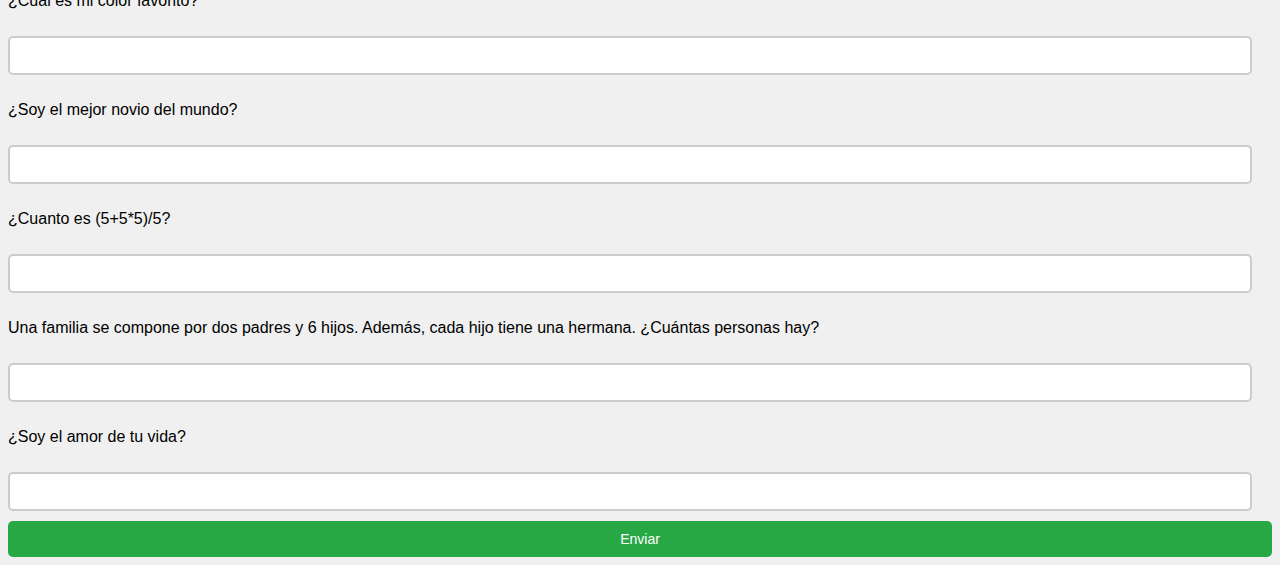
==== commit b468531d: "Add files via upload" ====
--- a/contenido.html
+++ b/contenido.html
@@ -10,7 +10,7 @@
         <h1><u>¡¡TE AMO!!</u>💕</h1>
         <h2 id="amor">CARTA</h2>
         <div class="carta_foto">
-        <img src="oi.jpg" alt="Descripcion de la imagen">
+        <img src="p.jpg" alt="Descripcion de la imagen">
         <p id="carta" class="marco">
          Bueno amor, te escribo esto un viernes por la tarde en la cual me ha apetecido dedicarte unas palabra de cariño, amor y sinceridad. Para empezar me gustaria decirte
          que estoy muy contento de como va ultimamente nuestra relacion. Estoy viendo cambios en ambos que me hacen ver que realmente apostamos por nosotros, queremos revertir 
@@ -36,7 +36,7 @@
         <img src="carnaval.jpg" alt="Descripcion de la imagen" class="imagen3">
         </div>
         <div class="foto2">
-        <img src="tn.jpg" alt="Descripcion de la imagen" class="imagen4">
+        <img src="es.jpg" alt="Descripcion de la imagen" class="imagen4">
         <img src="ml.JPG" alt="Descripcion de la imagen" class="imagen5">
     </div>
         <h4 class="Videos">VIDEOS</h4>
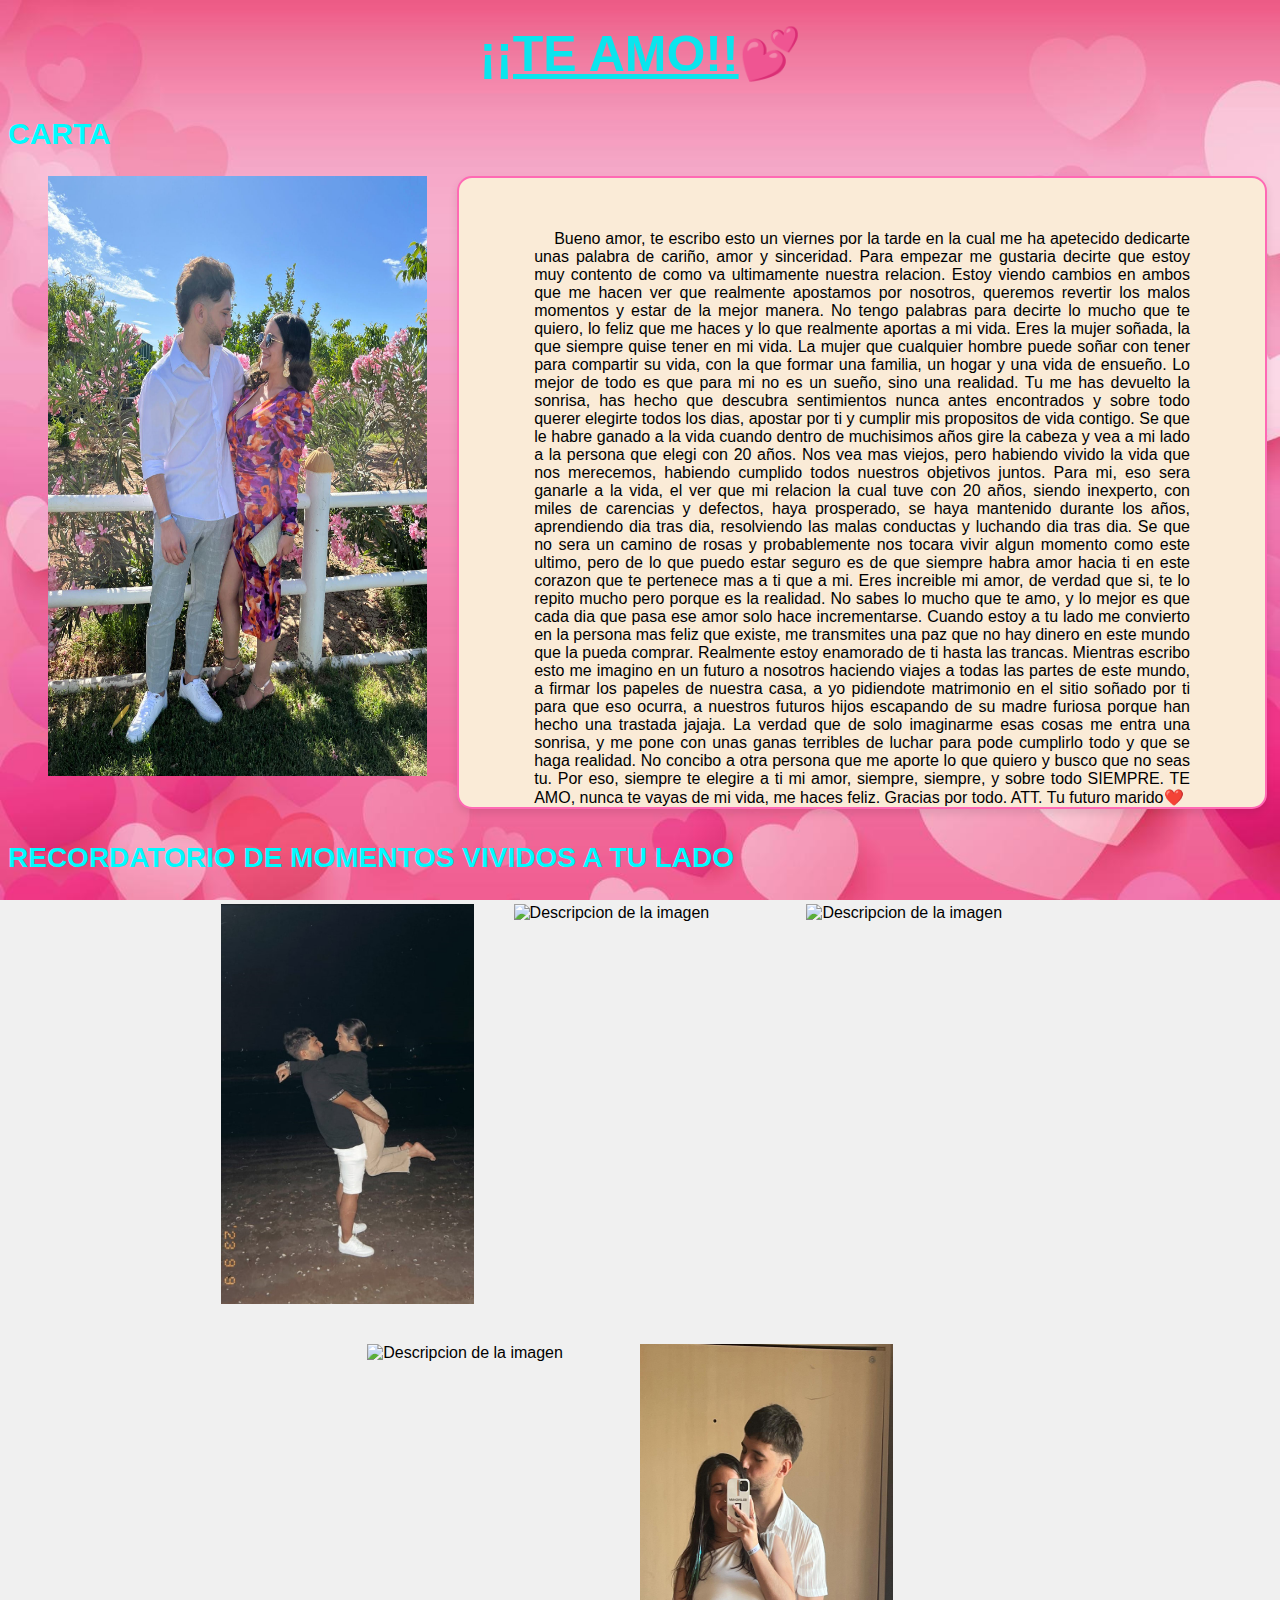
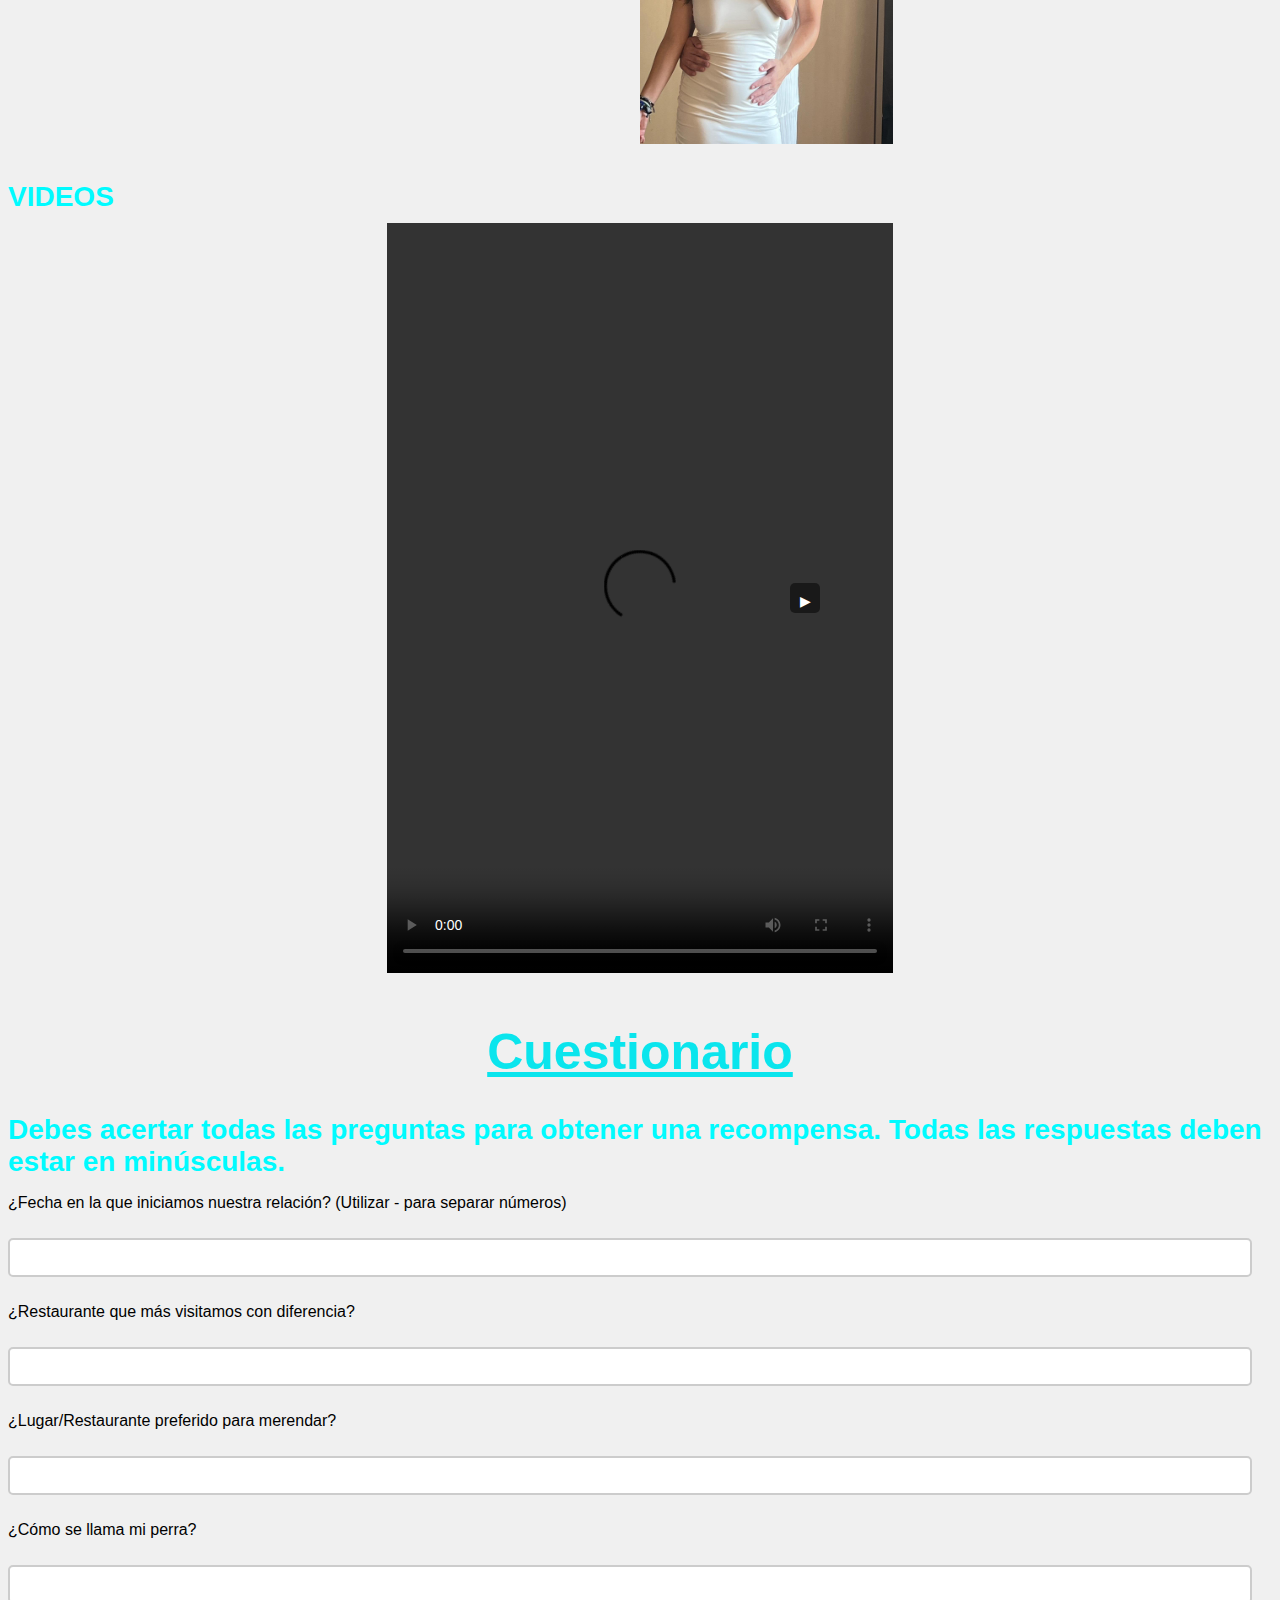
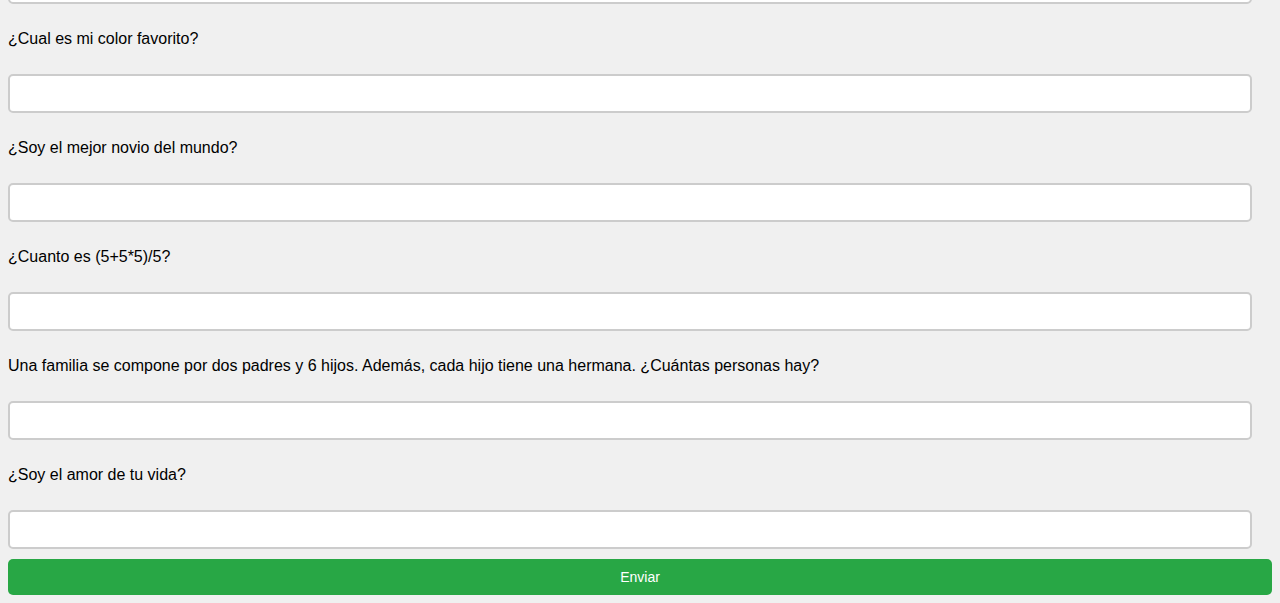
==== commit 090db9b4: "Add files via upload" ====
--- a/contenido.html
+++ b/contenido.html
@@ -10,7 +10,7 @@
         <h1><u>¡¡TE AMO!!</u>💕</h1>
         <h2 id="amor">CARTA</h2>
         <div class="carta_foto">
-        <img src="p.jpg" alt="Descripcion de la imagen">
+        <img src="comunion.jpg" alt="Descripcion de la imagen">
         <p id="carta" class="marco">
          Bueno amor, te escribo esto un viernes por la tarde en la cual me ha apetecido dedicarte unas palabra de cariño, amor y sinceridad. Para empezar me gustaria decirte
          que estoy muy contento de como va ultimamente nuestra relacion. Estoy viendo cambios en ambos que me hacen ver que realmente apostamos por nosotros, queremos revertir 
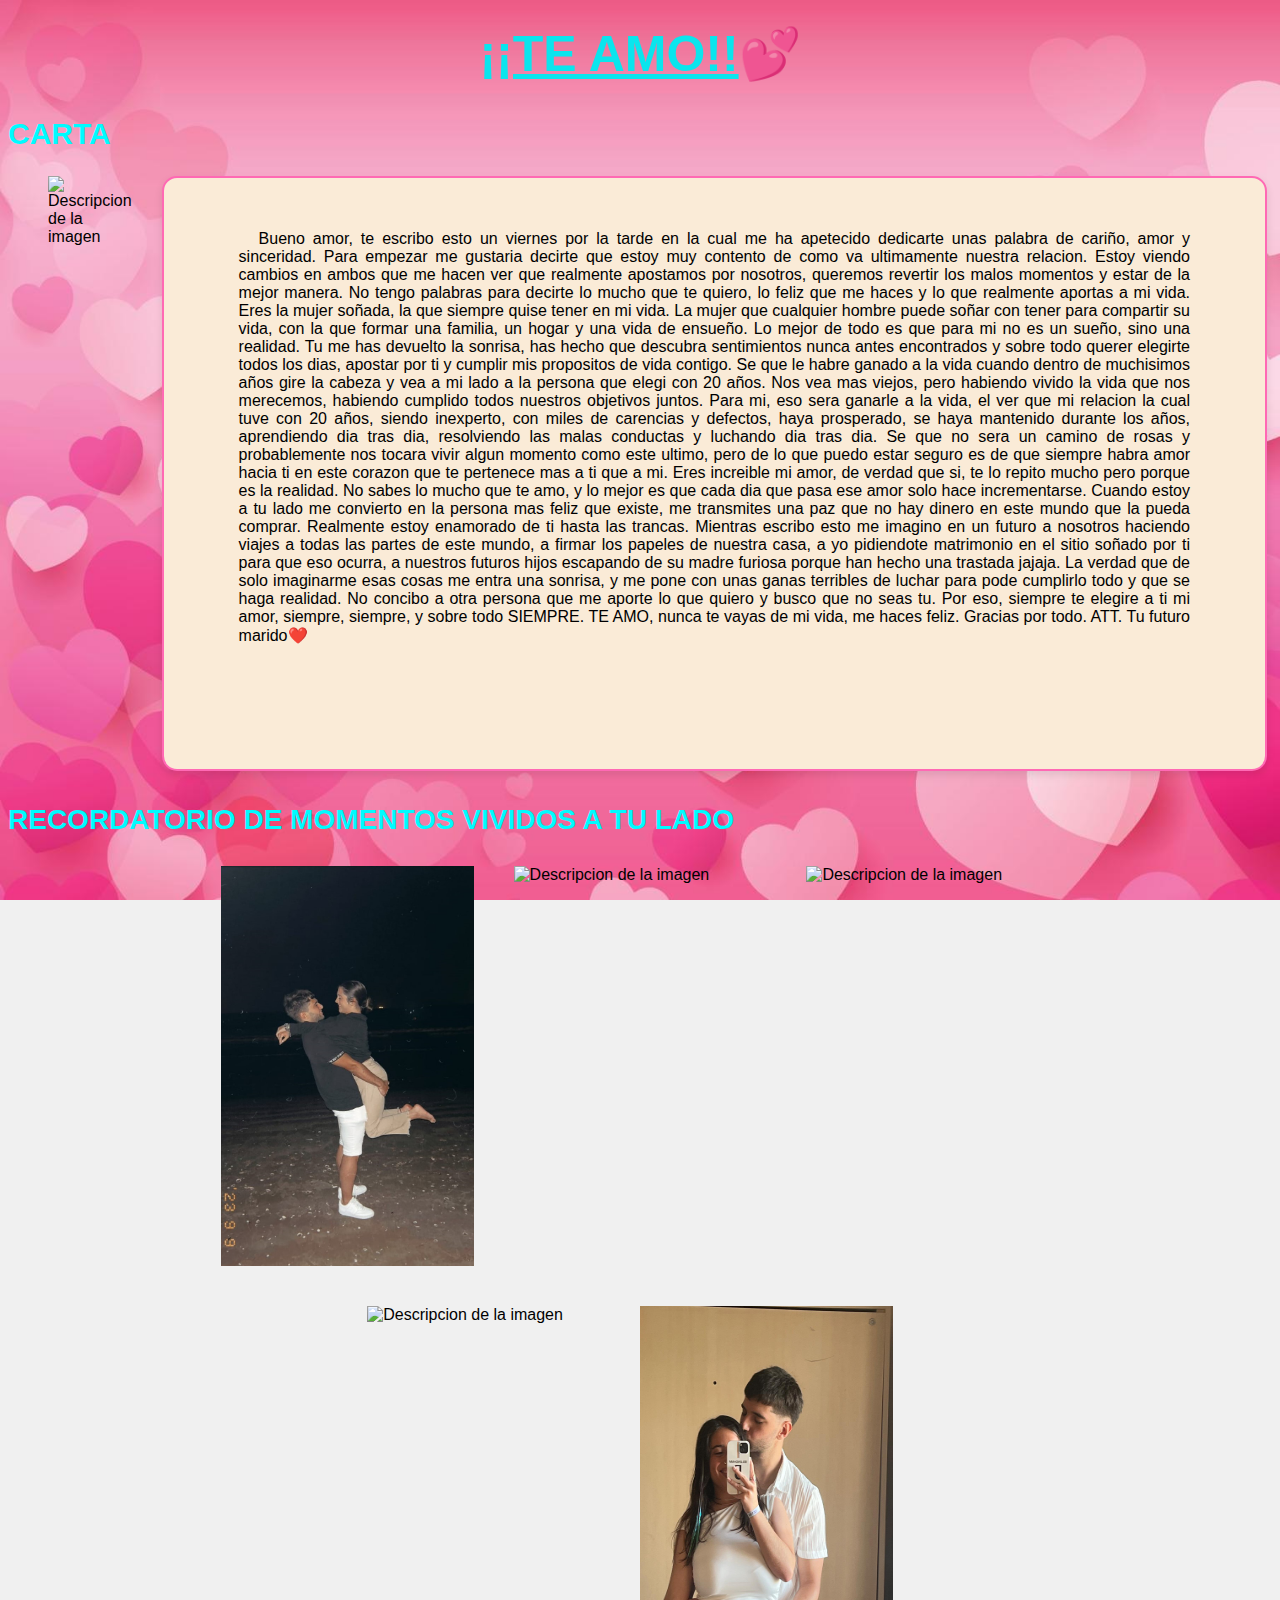
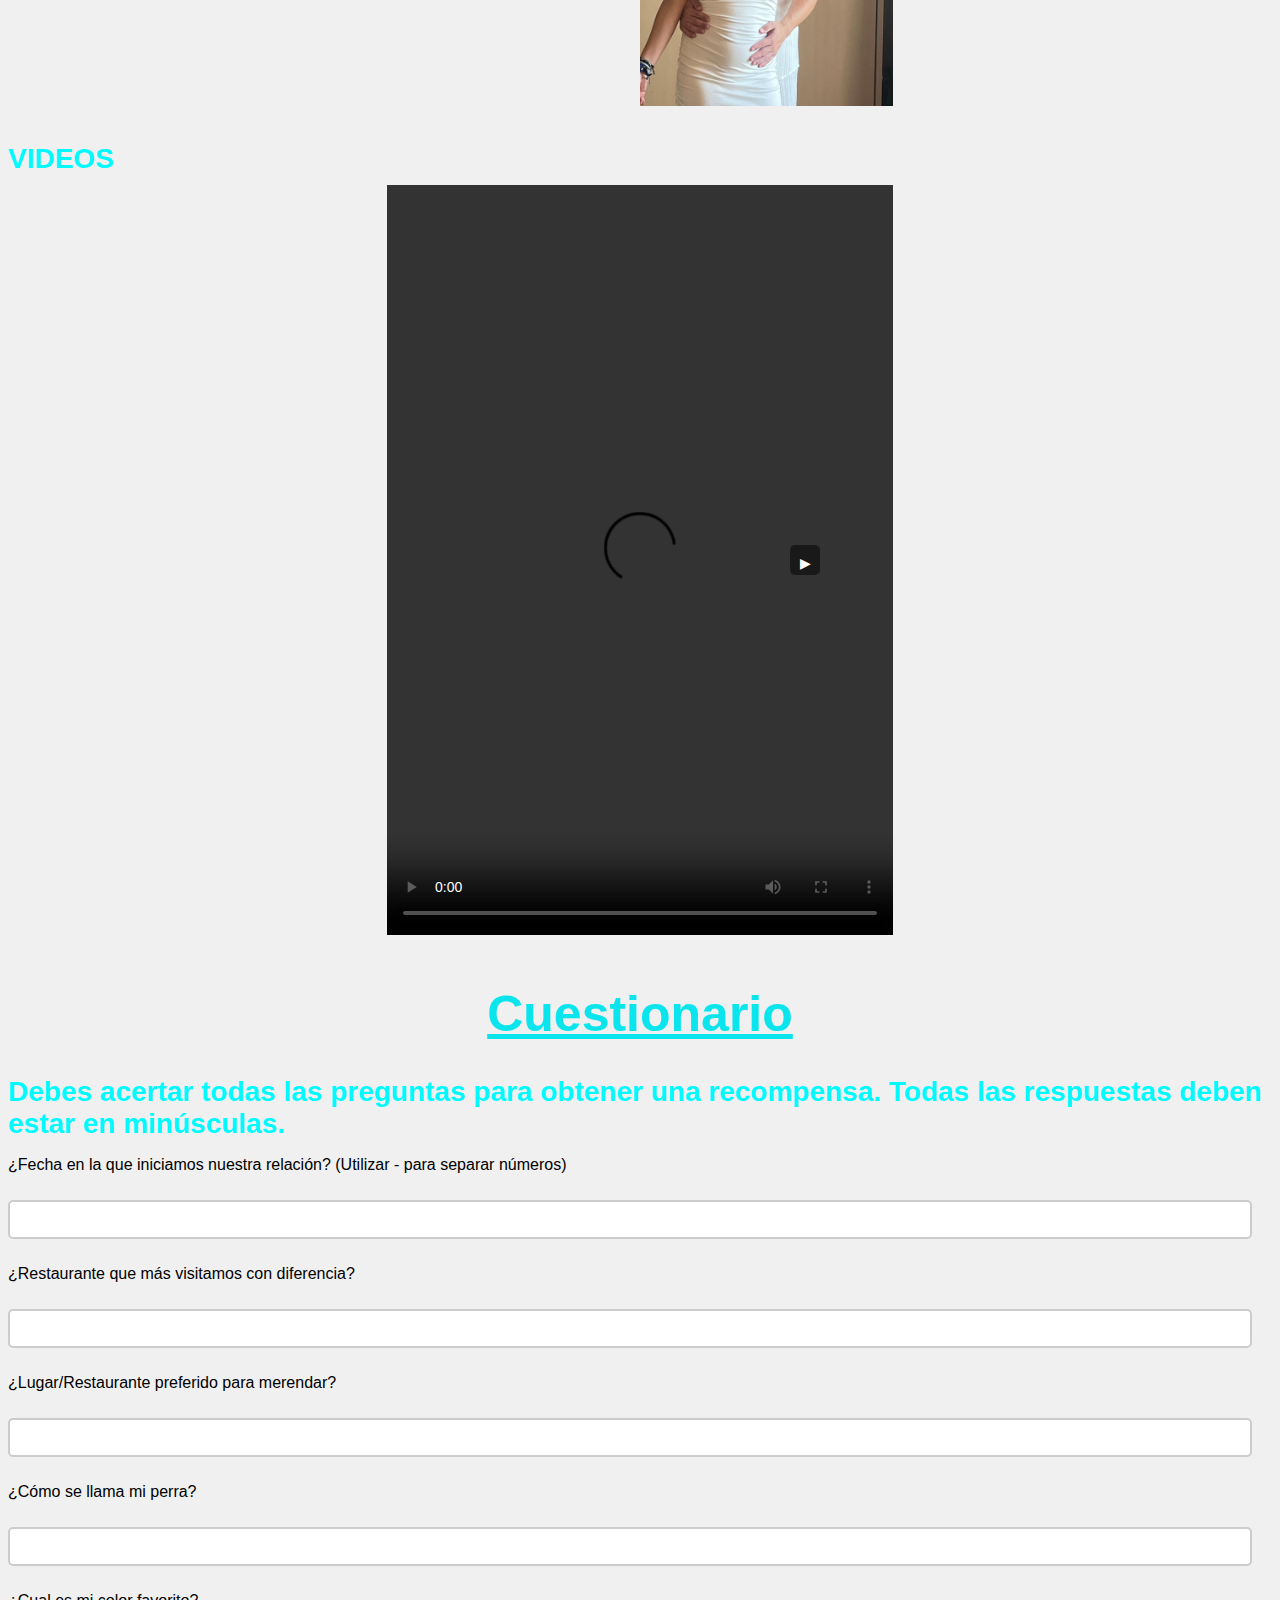
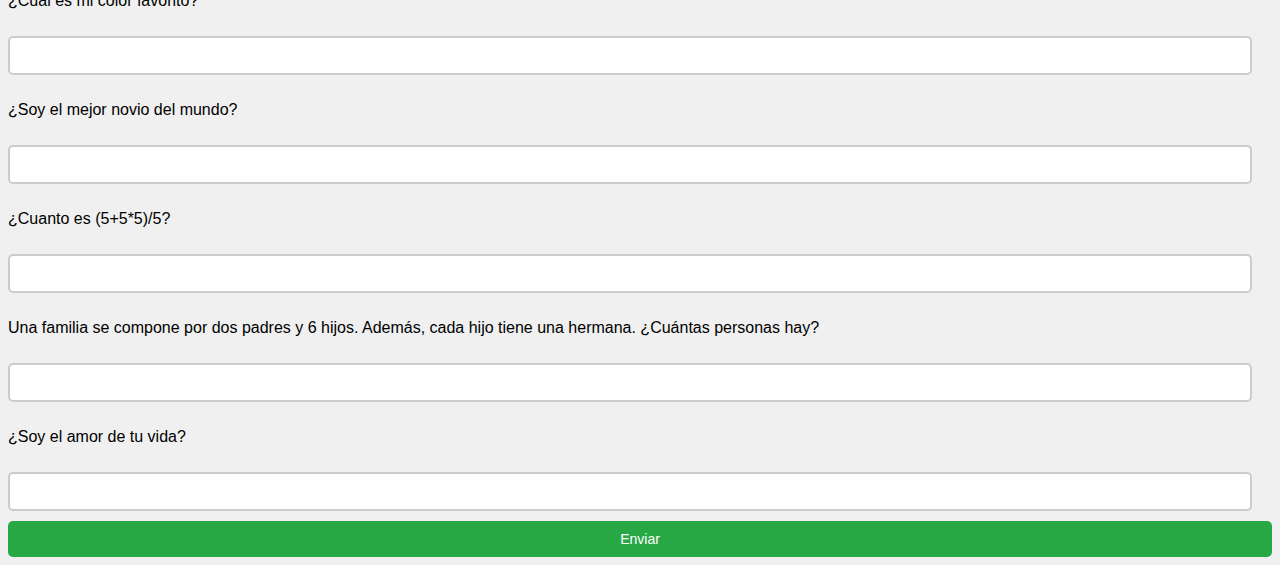
==== commit 8825e919: "Add files via upload" ====
--- a/contenido.html
+++ b/contenido.html
@@ -10,7 +10,7 @@
         <h1><u>¡¡TE AMO!!</u>💕</h1>
         <h2 id="amor">CARTA</h2>
         <div class="carta_foto">
-        <img src="comunion.jpg" alt="Descripcion de la imagen">
+        <img src="oi.jpg" alt="Descripcion de la imagen">
         <p id="carta" class="marco">
          Bueno amor, te escribo esto un viernes por la tarde en la cual me ha apetecido dedicarte unas palabra de cariño, amor y sinceridad. Para empezar me gustaria decirte
          que estoy muy contento de como va ultimamente nuestra relacion. Estoy viendo cambios en ambos que me hacen ver que realmente apostamos por nosotros, queremos revertir 
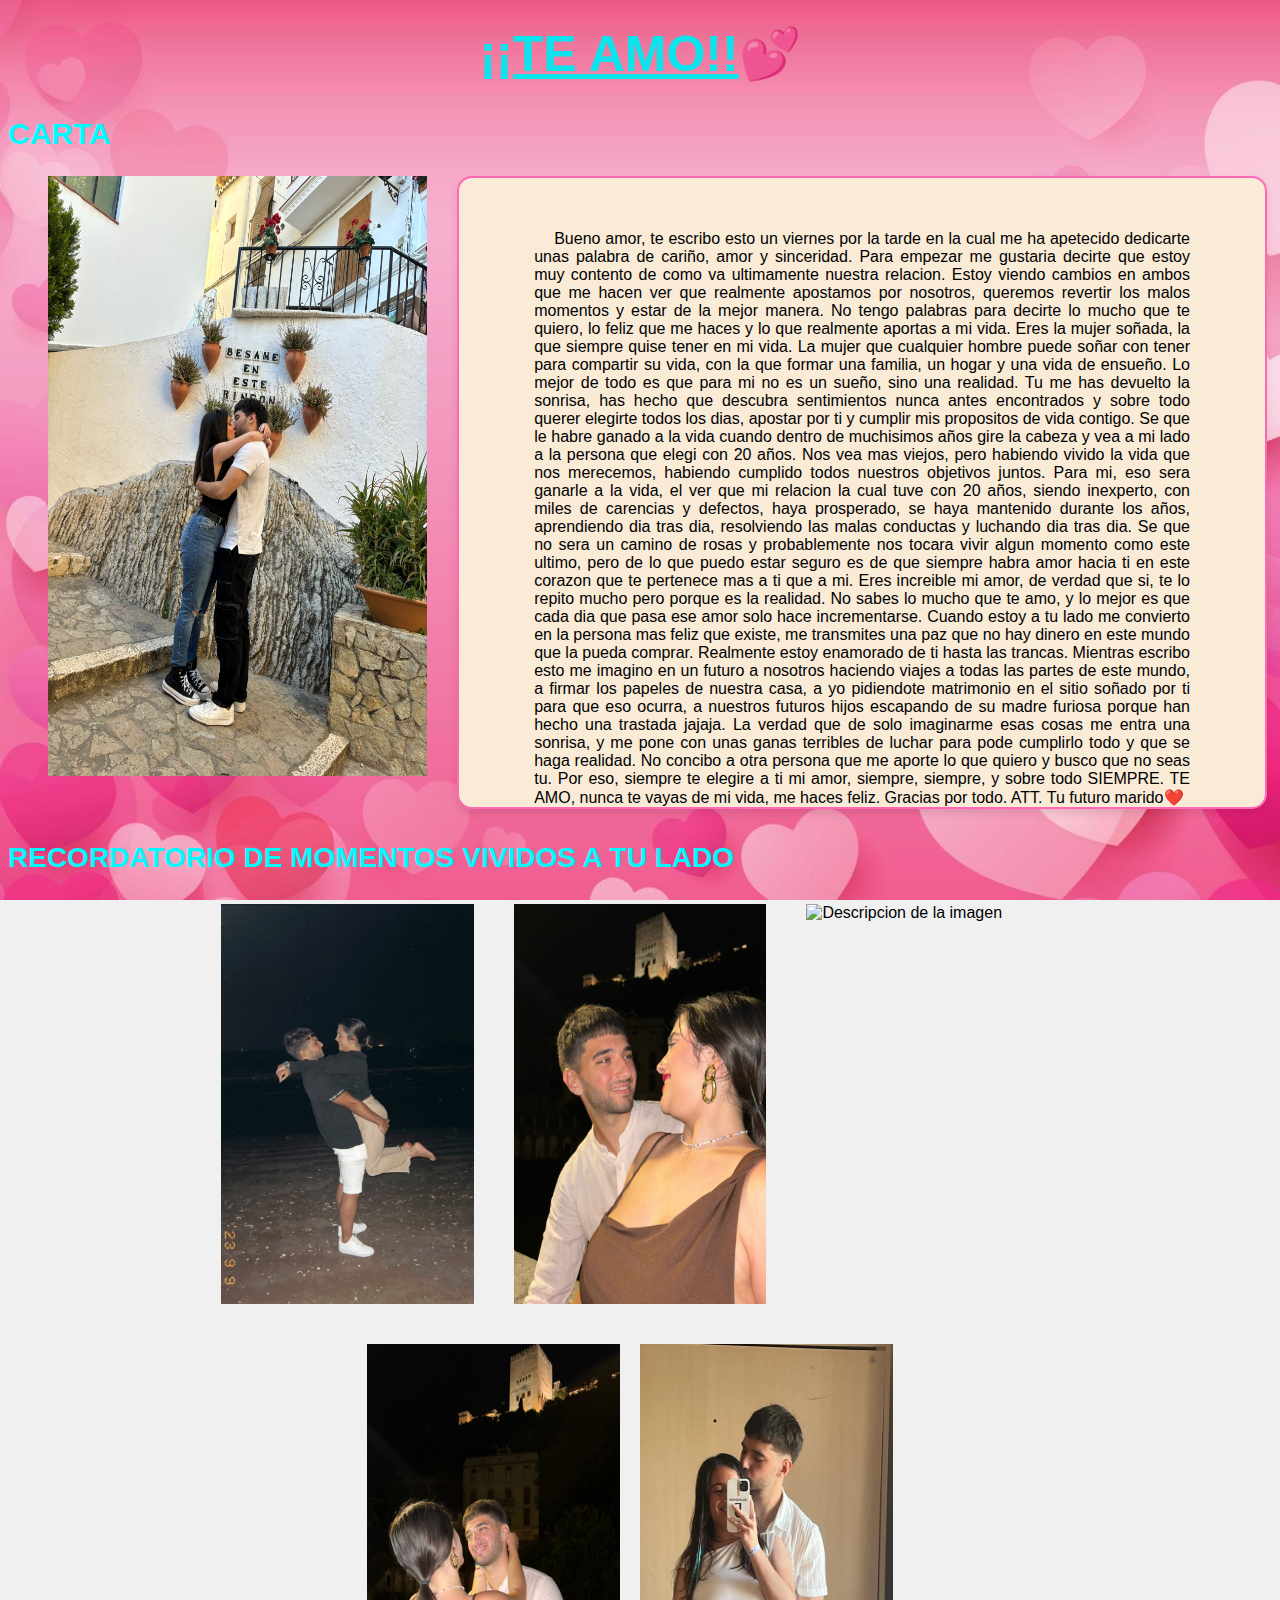
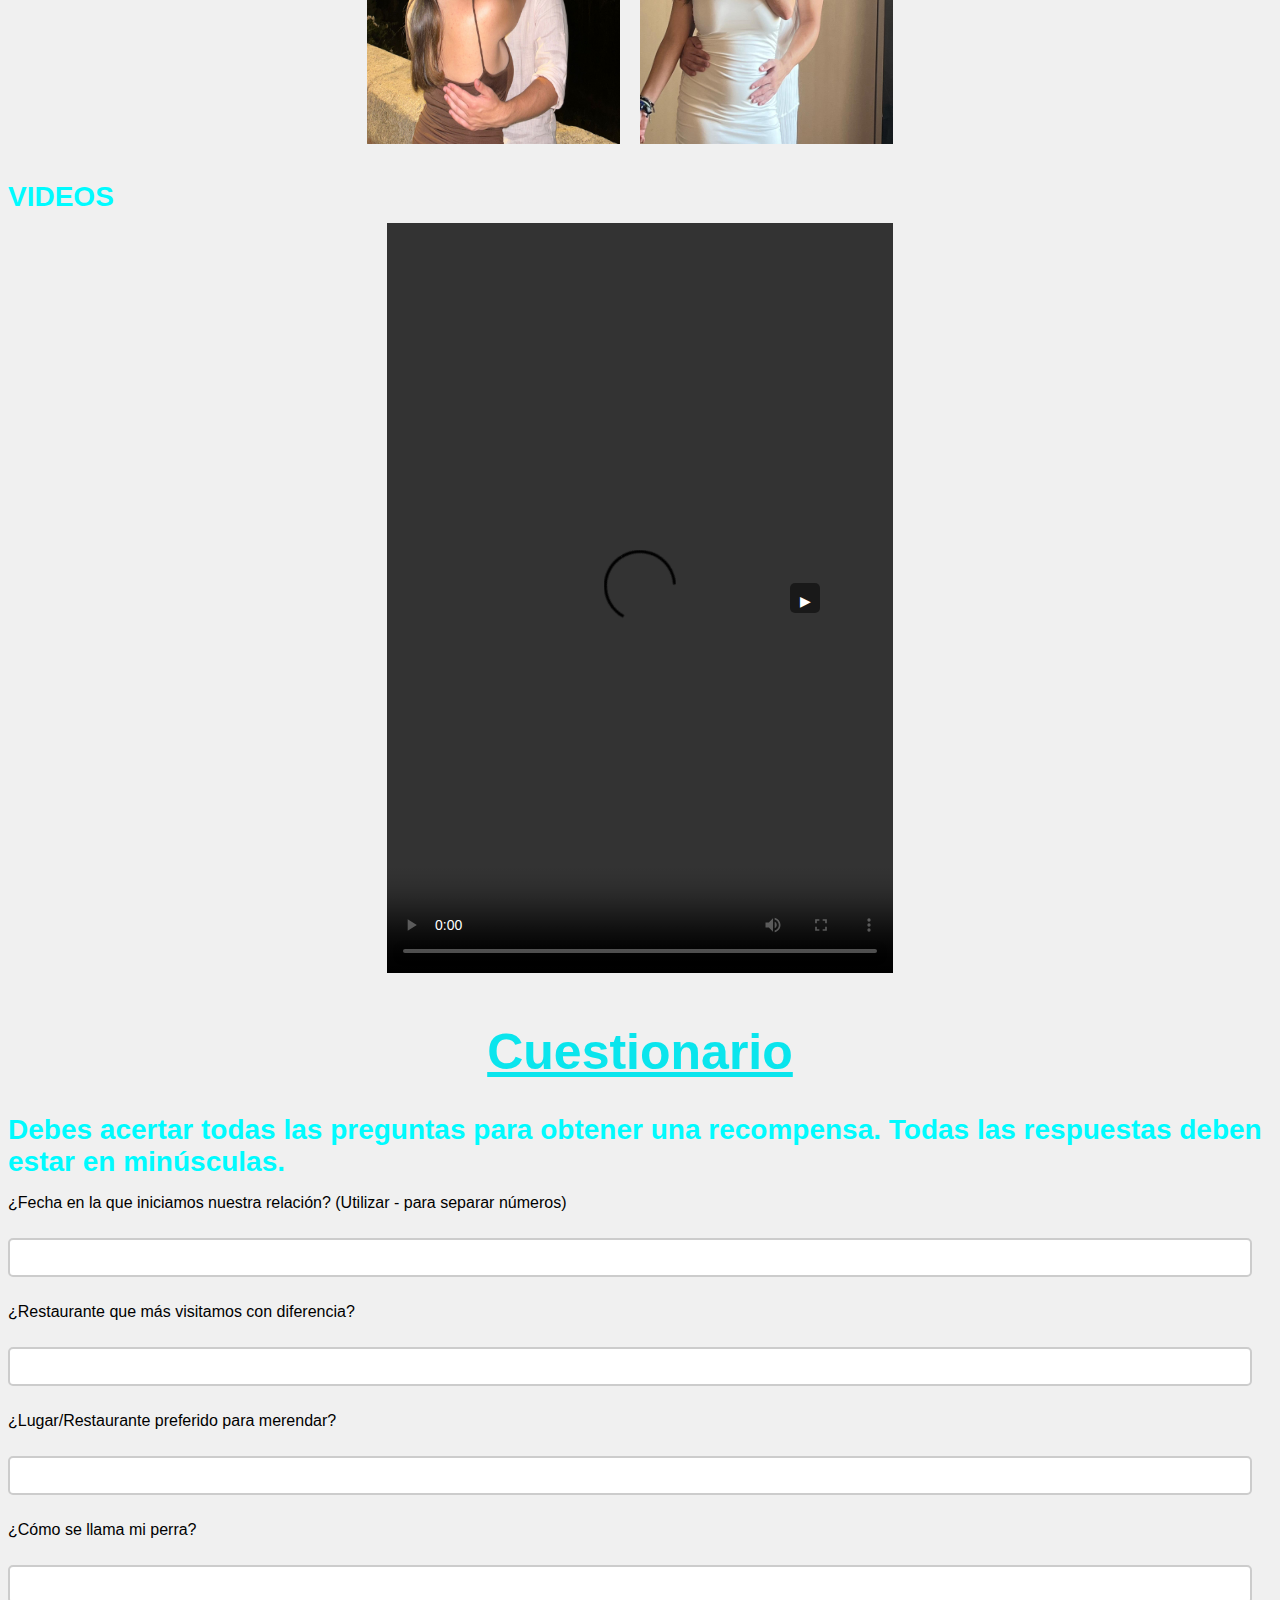
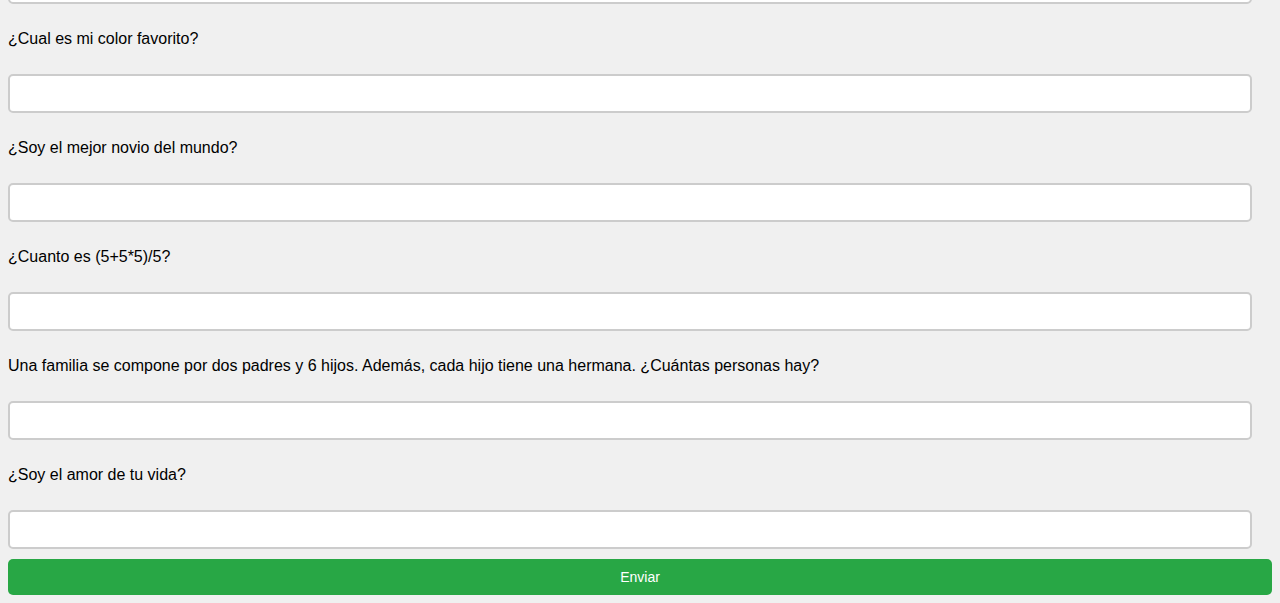
==== commit 7fea1bc8: "Add files via upload" ====
--- a/contenido.html
+++ b/contenido.html
@@ -10,7 +10,7 @@
         <h1><u>¡¡TE AMO!!</u>💕</h1>
         <h2 id="amor">CARTA</h2>
         <div class="carta_foto">
-        <img src="oi.jpg" alt="Descripcion de la imagen">
+        <img src="oi.JPG" alt="Descripcion de la imagen">
         <p id="carta" class="marco">
          Bueno amor, te escribo esto un viernes por la tarde en la cual me ha apetecido dedicarte unas palabra de cariño, amor y sinceridad. Para empezar me gustaria decirte
          que estoy muy contento de como va ultimamente nuestra relacion. Estoy viendo cambios en ambos que me hacen ver que realmente apostamos por nosotros, queremos revertir 
@@ -32,11 +32,11 @@
         <h3 class="Fotos">RECORDATORIO DE MOMENTOS VIVIDOS A TU LADO</h3>
         <div class="foto1">
         <img src="playa.jpg" alt="Descripcion de la imagen" class="imagen1">
-        <img src="gn.jpg" alt="Descripcion de la imagen" class="imagen2">
+        <img src="gn.JPG" alt="Descripcion de la imagen" class="imagen2">
         <img src="carnaval.jpg" alt="Descripcion de la imagen" class="imagen3">
         </div>
         <div class="foto2">
-        <img src="es.jpg" alt="Descripcion de la imagen" class="imagen4">
+        <img src="es.JPG" alt="Descripcion de la imagen" class="imagen4">
         <img src="ml.JPG" alt="Descripcion de la imagen" class="imagen5">
     </div>
         <h4 class="Videos">VIDEOS</h4>
